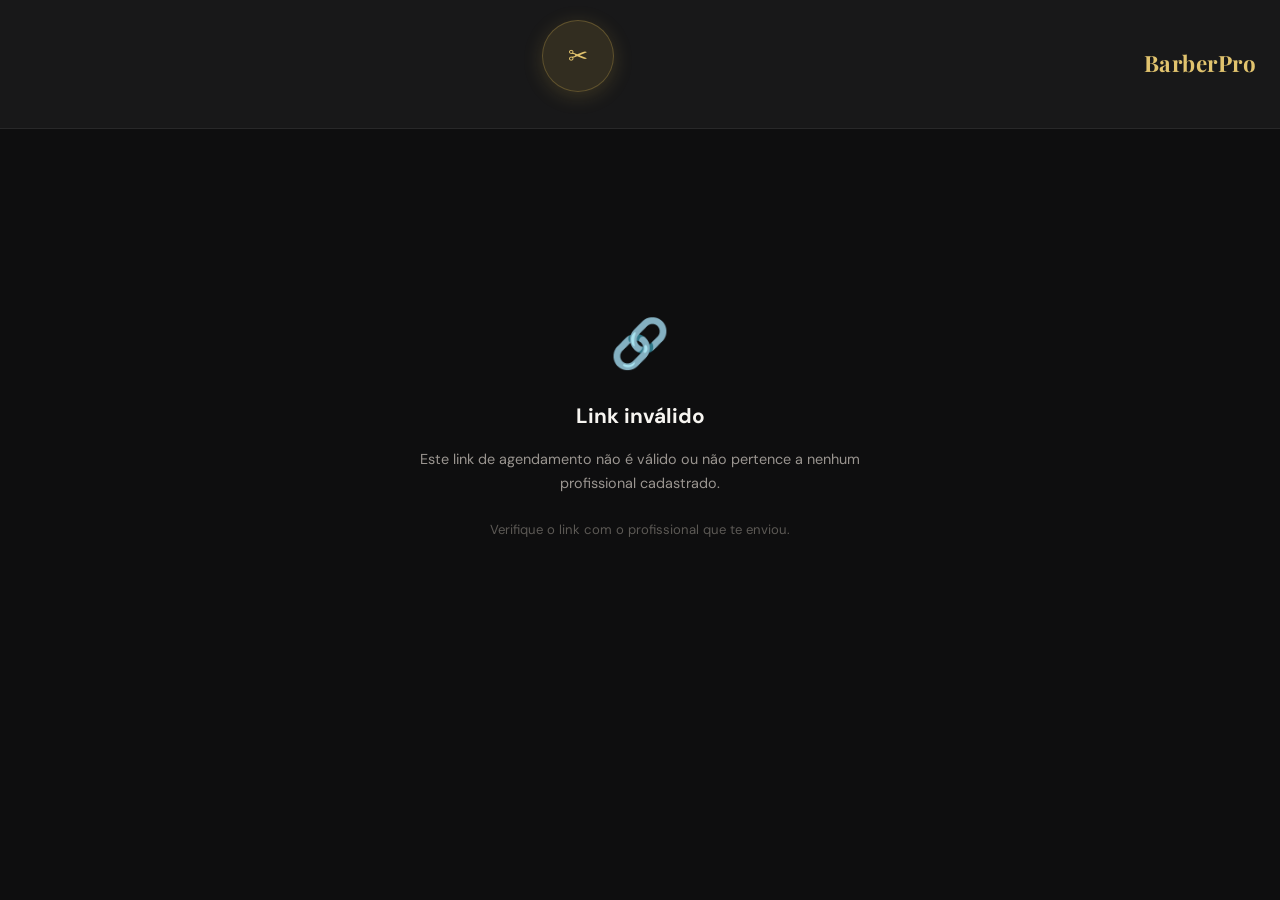
==== agendar.html @ 43c9a1ae "novo arquivoagendar para criar link" ====
<!DOCTYPE html>
<html lang="pt-BR">
<head>
  <meta charset="UTF-8"/>
  <meta name="viewport" content="width=device-width, initial-scale=1.0"/>
  <title>Agendamento Online — BarberPro</title>
  <link rel="preconnect" href="https://fonts.googleapis.com"/>
  <link href="https://fonts.googleapis.com/css2?family=Playfair+Display:wght@600;700&family=DM+Sans:wght@300;400;500;600&display=swap" rel="stylesheet"/>
  <link rel="stylesheet" href="./style.css"/>
  <style>
    /* Garante que só a área do cliente apareça nesta página */
    body { background: var(--bg, #0E0E0F); }

    .agendar-page {
      min-height: 100vh;
      display: flex;
      flex-direction: column;
    }

    .agendar-header {
      display: flex;
      align-items: center;
      justify-content: center;
      padding: 1.25rem 1.5rem;
      border-bottom: 1px solid var(--border, rgba(255,255,255,0.07));
      background: var(--bg2, #181819);
      gap: .75rem;
      position: relative;
    }

    .agendar-header .logo-icon {
      font-size: 1.5rem;
      color: var(--gold, #C9A84C);
    }

    .agendar-header .logo-text {
      font-family: 'Playfair Display', serif;
      font-size: 1.4rem;
      color: var(--gold, #C9A84C);
      margin: 0;
    }

    .agendar-header .owner-badge {
      position: absolute;
      right: 1.25rem;
      font-size: .78rem;
      color: var(--text2, #9A9590);
      background: var(--bg3, #222224);
      padding: .25rem .65rem;
      border-radius: 20px;
      border: 1px solid var(--border, rgba(255,255,255,0.07));
    }

    .agendar-body {
      flex: 1;
      max-width: 560px;
      width: 100%;
      margin: 0 auto;
      padding: 1.5rem 1rem 3rem;
    }

    /* Loading state */
    .loading-screen {
      display: flex;
      flex-direction: column;
      align-items: center;
      justify-content: center;
      min-height: 60vh;
      gap: 1rem;
      color: var(--text2, #9A9590);
      font-size: .95rem;
    }

    .loading-spinner {
      width: 40px;
      height: 40px;
      border: 3px solid var(--border, rgba(255,255,255,0.07));
      border-top-color: var(--gold, #C9A84C);
      border-radius: 50%;
      animation: spin .7s linear infinite;
    }

    @keyframes spin { to { transform: rotate(360deg); } }

    /* Link inválido */
    .invalid-screen {
      display: flex;
      flex-direction: column;
      align-items: center;
      justify-content: center;
      min-height: 60vh;
      text-align: center;
      gap: 1rem;
      padding: 2rem;
    }

    .invalid-screen .icon { font-size: 3rem; }
    .invalid-screen h2 { color: var(--text, #F0EDE8); font-size: 1.3rem; margin: 0; }
    .invalid-screen p { color: var(--text2, #9A9590); font-size: .9rem; margin: 0; }
  </style>
</head>
<body>

<div class="agendar-page">

  <!-- Cabeçalho fixo -->
  <header class="agendar-header">
    <div class="logo-icon">✂</div>
    <h1 class="logo-text">BarberPro</h1>
    <span class="owner-badge" id="owner-badge" style="display:none;"></span>
  </header>

  <!-- Conteúdo principal -->
  <div class="agendar-body">

    <!-- Estado: carregando -->
    <div id="state-loading" class="loading-screen">
      <div class="loading-spinner"></div>
      <span>Carregando agendamento...</span>
    </div>

    <!-- Estado: link inválido -->
    <div id="state-invalid" class="invalid-screen" style="display:none;">
      <div class="icon">🔗</div>
      <h2>Link inválido</h2>
      <p>Este link de agendamento não é válido ou não pertence a nenhum profissional cadastrado.</p>
      <p style="margin-top:.5rem;font-size:.82rem;color:var(--text3,#5C5955);">Verifique o link com o profissional que te enviou.</p>
    </div>

    <!-- Área do cliente — mesma estrutura do index.html -->
    <div id="state-client" style="display:none;">

      <!-- Passo 1: Dados do cliente -->
      <div id="client-step-1" class="client-step active">
        <div class="step-header">
          <div class="step-num">1</div>
          <div>
            <h2>Seus Dados</h2>
            <p>Informe como podemos te chamar</p>
          </div>
        </div>
        <div class="form-group">
          <label>Seu nome completo</label>
          <input type="text" id="c-name" placeholder="Ex: João Silva"/>
        </div>
        <div class="form-group">
          <label>WhatsApp</label>
          <input type="tel" id="c-phone" placeholder="(11) 99999-9999" oninput="App.maskPhone(this)"/>
        </div>
        <button class="btn-primary full" onclick="App.clientStep2()">Próximo →</button>
      </div>

      <!-- Passo 2: Escolha do serviço -->
      <div id="client-step-2" class="client-step">
        <div class="step-header">
          <button class="btn-back-step" onclick="App.clientBack(1)">←</button>
          <div class="step-num">2</div>
          <div>
            <h2>Escolha o Serviço</h2>
            <p>Selecione o que deseja realizar</p>
          </div>
        </div>
        <div id="services-grid" class="services-grid"></div>
        <button class="btn-primary full" onclick="App.clientStep3()" id="btn-step3" disabled>Escolher Horário →</button>
      </div>

      <!-- Passo 3: Calendário + Horário -->
      <div id="client-step-3" class="client-step">
        <div class="step-header">
          <button class="btn-back-step" onclick="App.clientBack(2)">←</button>
          <div class="step-num">3</div>
          <div>
            <h2>Data e Horário</h2>
            <p>Escolha quando quer ser atendido</p>
          </div>
        </div>
        <div class="calendar-mini-wrap">
          <div class="cal-nav">
            <button onclick="App.calPrev()">‹</button>
            <span id="cal-month-label"></span>
            <button onclick="App.calNext()">›</button>
          </div>
          <div id="cal-grid" class="cal-grid"></div>
        </div>
        <div id="time-slots-wrap" class="time-slots-wrap hidden">
          <h3 id="selected-date-label">Horários disponíveis</h3>
          <div id="time-slots" class="time-slots"></div>
        </div>
        <button class="btn-primary full" onclick="App.clientConfirm()" id="btn-confirm" disabled>Confirmar Agendamento →</button>
      </div>

      <!-- Passo 4: Confirmação -->
      <div id="client-step-4" class="client-step">
        <div class="confirm-card">
          <div class="confirm-icon">✅</div>
          <h2>Agendamento Confirmado!</h2>
          <div id="confirm-details" class="confirm-details"></div>
          <div class="whatsapp-notice">
            <span>📱</span>
            <span>Você receberá uma confirmação pelo WhatsApp</span>
          </div>
          <button class="btn-primary full" onclick="App.clientNewBooking()">Fazer Novo Agendamento</button>
        </div>
      </div>

    </div><!-- /state-client -->

  </div><!-- /agendar-body -->
</div><!-- /agendar-page -->

<!-- Modal: seleção de horário -->
<div id="modal-overlay" class="hidden" style="position:fixed;top:0;left:0;width:100%;height:100%;background:rgba(0,0,0,0.5);z-index:999;" onclick="Modal.closeOnOverlay(event)"></div>

<div id="modal-time-select" class="modal hidden" style="position:fixed;top:50%;left:50%;transform:translate(-50%,-50%);z-index:1000;">
  <div class="modal-content" style="background:var(--bg2);border:1px solid var(--border);border-radius:var(--radius);max-width:500px;padding:2rem;">
    <h3 id="time-select-title" style="margin-bottom:1rem;text-align:center;">Selecione o horário</h3>
    <div id="time-slots-modal" class="time-slots" style="max-height:400px;overflow-y:auto;"></div>
    <div style="text-align:center;margin-top:1rem;">
      <button class="btn" style="color:#000;" onclick="Modal.close('modal-time-select')">Fechar</button>
    </div>
  </div>
</div>

<!-- Toast -->
<div id="toast" class="toast hidden"></div>

<script src="./app.js?v=1000"></script>

<script>
  // ── Inicialização exclusiva da página agendar.html ──
  window.addEventListener('DOMContentLoaded', () => {

    // Lê o ?adm= da URL
    const params = new URLSearchParams(window.location.search);
    const admLogin = (params.get('adm') || '').trim().toLowerCase();

    const elLoading = document.getElementById('state-loading');
    const elInvalid = document.getElementById('state-invalid');
    const elClient  = document.getElementById('state-client');
    const ownerBadge = document.getElementById('owner-badge');

    // Verifica se o login existe na lista de clientesLiberados ou é o admin
    const cfg = Store.getConfig();
    const lista = cfg.clientesLiberados || [];
    const isAdmin = admLogin === (cfg.user || '').toLowerCase();
    const clienteEncontrado = lista.find(c => c.login.toLowerCase() === admLogin);

    const ownerValido = isAdmin || (clienteEncontrado && clienteEncontrado.status === 'ativo');

    // Esconde o loading
    elLoading.style.display = 'none';

    if (!admLogin || !ownerValido) {
      // Link inválido ou usuário não encontrado/bloqueado
      elInvalid.style.display = 'flex';
      return;
    }

    // Mostra badge com nome do profissional
    const empresa = isAdmin ? cfg.user : (clienteEncontrado.empresa || clienteEncontrado.login);
    ownerBadge.textContent = '✂ ' + empresa;
    ownerBadge.style.display = '';

    // Atualiza título da aba com o nome da empresa
    document.title = `Agendar — ${empresa}`;

    // Exibe área do cliente
    elClient.style.display = 'block';

    // Garante dados default
    Store.getServices();

    // Inicializa o fluxo do cliente
    Client.init();
  });
</script>

</body>
</html>
---- style.css ----
/* ═══════════════════════════════════════════════════
   BarberPro — Folha de estilos principal
   Design: Elegante / Dark / Profissional
   ═══════════════════════════════════════════════════ */

/* ── Variáveis de tema ── */
:root {
  --gold: #e1c36e;
  --gold-light: #E8C97A;
  --gold-dim: rgba(201,168,76,0.15);
  --bg: #0E0E0F;
  --bg2: #181819;
  --bg3: #222224;
  --bg4: #2A2A2D;
  --border: rgba(255,255,255,0.07);
  --border-gold: rgba(201,168,76,0.3);
  --text: #f7f5f1;
  --text2: #9A9590;
  --text3: #5C5955;
  --green: #3ECF8E;
  --green-bg: rgba(62,207,142,0.1);
  --red: #FF5C5C;
  --red-bg: rgba(255,92,92,0.1);
  --blue: #4DA6FF;
  --blue-bg: rgba(77,166,255,0.1);
  --radius: 12px;
  --radius-sm: 8px;
  --shadow: 0 4px 24px rgba(0,0,0,0.4);
  --shadow-gold: 0 4px 20px rgba(201,168,76,0.2);
  --font-display: 'Playfair Display', serif;
  --font-body: 'DM Sans', sans-serif;
  --sidebar-w: 230px;
  --topbar-h: 56px;
  --transition: 0.2s ease;
}

/* ── Reset & base ── */
*, *::before, *::after { box-sizing: border-box; margin: 0; padding: 0; }
html { scroll-behavior: smooth; }
body {
  background: var(--bg);
  color: var(--text);
  font-family: var(--font-body);
  font-size: 15px;
  line-height: 1.6;
  min-height: 100dvh;
  overflow-x: hidden;
}
input, select, textarea, button {
  font-family: var(--font-body);
  font-size: 15px;
  color: var(--gold);
}
a { color: var(--gold); text-decoration: none; }

/* ── Utility ── */
.hidden { display: none !important; }
.screen { display: none; min-height: 100dvh; }
.screen.active { display: flex; flex-direction: column; }

/* ═══════════════════════════════════════════
   TELA DE ENTRADA
═══════════════════════════════════════════ */
#screen-entry {
    
  align-items: center;
  justify-content: center;
  position: relative;
  overflow: hidden;
}
.entry-bg {

  position: absolute; inset: 0;
  background: radial-gradient(ellipse at 20% 50%, rgba(201,168,76,0.08) 0%, transparent 60%),
              radial-gradient(ellipse at 80% 50%, rgba(201,168,76,0.05) 0%, transparent 60%);
}
.entry-bg::before {
    
  content: '✂';
  position: absolute;
  font-size: 280px;
  color: rgba(201,168,76,0.03);
  top: 50%; left: 50%;
  transform: translate(-50%,-50%) rotate(-15deg);
  pointer-events: none;
 
}
.entry-card {

  position: relative;
  z-index: 1;
  text-align: center;
  padding: 2rem;
  width: 100%;
  max-width: 460px;
  margin-bottom:100px;
}
.logo-wrap { margin-bottom: 3rem; }
.logo-icon {
  width: 72px; height: 72px;
  background: var(--gold-dim);
  border: 1px solid var(--border-gold);
  border-radius: 50%;
  display: flex; align-items: center; justify-content: center;
  font-size: 2rem;
  margin: 0 auto 1rem;
  box-shadow: var(--shadow-gold);
}
.logo-icon.sm { width: 40px; height: 40px; font-size: 1.1rem; margin: 0 auto; }
.logo-text {
  font-family: var(--font-display);
  font-size: 2.4rem;
  color: var(--gold);
  letter-spacing: 0.5px;
}
.logo-sub { color: var(--text2); font-size: 0.9rem; margin-top: 0.25rem; }

.entry-buttons { display: flex; flex-direction: column; gap: 1rem; }
.btn-entry {
  display: flex;
  align-items: center;
  gap: 1rem;
  padding: 1.1rem 1.5rem;
  border-radius: var(--radius);
  border: 1px solid var(--border);
  background: var(--bg2);
  cursor: pointer;
  transition: all var(--transition);
  text-align: left;
  width: 100%;
}
.btn-entry:hover { border-color: var(--border-gold); background: var(--bg3); transform: translateY(-1px); box-shadow: var(--shadow-gold); }
.btn-entry.admin:hover { border-color: var(--gold); }
.btn-entry .btn-icon { font-size: 1.8rem; width: 2.5rem; text-align: center; }
.btn-entry .btn-label { font-size: 1.05rem; font-weight: 600; display: block; }
.btn-entry .btn-desc { font-size: 0.82rem; color: var(--text2); display: block; }

/* ═══════════════════════════════════════════
   LOGIN
═══════════════════════════════════════════ */
#screen-login {
  
  align-items: center;
  justify-content: center;
  background: radial-gradient(ellipse at 50% 30%, rgba(201,168,76,0.06) 0%, transparent 60%);
}
.login-wrap { width: 100%; max-width: 400px; padding: 1.5rem; position: relative; }
.login-card {
  background: var(--bg2);
  border: 1px solid var(--border);
  border-radius: 16px;
  padding: 2.5rem 2rem;
  box-shadow: var(--shadow);
}
.login-header { text-align: center; margin-bottom: 2rem; }
.login-header h2 { font-size: 1.5rem; margin: 0.75rem 0 0.25rem; }
.login-header p { color: var(--text2); font-size: 0.9rem; }
.login-hint { font-size: 0.8rem; color: var(--text3); text-align: center; margin: -0.5rem 0 1rem; }
.error-msg { background: var(--red-bg); color: var(--red); border: 1px solid rgba(255,92,92,0.3); border-radius: var(--radius-sm); padding: 0.6rem 1rem; text-align: center; margin-top: 0.75rem; font-size: 0.9rem; }

/* ═══════════════════════════════════════════
   ÁREA DO CLIENTE
═══════════════════════════════════════════ */
#screen-client { background: var(--bg); }
.client-header {
  display: flex;
  align-items: center;
  justify-content: space-between;
  padding: 1rem 1.5rem;
  border-bottom: 1px solid var(--border);
  background: var(--bg2);
  position: sticky; top: 0; z-index: 100;
}
.header-logo { font-family: var(--font-display); font-size: 1.2rem; color: var(--gold); }
.client-body { max-width: 560px; margin: 0 auto; padding: 1.5rem; width: 100%; }
.client-step { display: none; animation: fadeUp 0.3s ease; }
.client-step.active { display: block; }
@keyframes fadeUp { from { opacity: 0; transform: translateY(10px); } to { opacity: 1; transform: translateY(0); } }
.step-header {
  display: flex;
  align-items: center;
  gap: 1rem;
  margin-bottom: 1.5rem;
}
.step-num {
  width: 38px; height: 38px;
  background: var(--gold-dim);
  border: 1px solid var(--border-gold);
  border-radius: 50%;
  display: flex; align-items: center; justify-content: center;
  font-weight: 700;
  color: var(--gold);
  flex-shrink: 0;
}
.step-header h2 { font-size: 1.2rem; font-weight: 600; }
.step-header p { color: var(--text2); font-size: 0.85rem; }

/* Serviços grid */
.services-grid { display: grid; grid-template-columns: 1fr 1fr; gap: 0.75rem; margin-bottom: 1.5rem; }
.service-card {
  background: var(--bg2);
  border: 1.5px solid var(--border);
  border-radius: var(--radius);
  padding: 1rem;
  cursor: pointer;
  transition: all var(--transition);
  position: relative;
}
.service-card:hover { border-color: var(--border-gold); background: var(--bg3); }
.service-card.selected { border-color: var(--gold); background: var(--gold-dim); }
.service-card .svc-icon { font-size: 1.8rem; margin-bottom: 0.4rem; }
.service-card .svc-name { font-weight: 600; font-size: 0.9rem; }
.service-card .svc-price { color: var(--gold); font-weight: 700; font-size: 1rem; }
.service-card .svc-dur { color: var(--text2); font-size: 0.78rem; margin-top: 0.2rem; }
.service-card .check-badge {
  position: absolute; top: 8px; right: 8px;
  width: 20px; height: 20px;
  background: var(--gold);
  border-radius: 50%;
  display: none;
  align-items: center; justify-content: center;
  font-size: 0.65rem; color: var(--bg);
}
.service-card.selected .check-badge { display: flex; }

/* Calendário mini */
.calendar-mini-wrap { background: var(--bg2); border: 1px solid var(--border); border-radius: var(--radius); padding: 1rem; margin-bottom: 1rem; }
.cal-nav { display: flex; align-items: center; justify-content: space-between; margin-bottom: 0.75rem; }
.cal-nav button { background: var(--bg3); border: 1px solid var(--border); color: var(--text); border-radius: var(--radius-sm); padding: 0.35rem 0.75rem; cursor: pointer; transition: all var(--transition); }
.cal-nav button:hover { border-color: var(--gold); color: var(--gold); }
.cal-nav span { font-weight: 600; font-size: 0.95rem; text-transform: capitalize; }
.cal-grid {
  display: grid;
  grid-template-columns: repeat(7, 1fr);
  gap: 3px;
  text-align: center;
}
.cal-grid .cal-header { font-size: 0.72rem; color: var(--text2); font-weight: 600; padding: 0.2rem 0; }
.cal-day {
  aspect-ratio: 1;
  display: flex; align-items: center; justify-content: center;
  border-radius: 6px;
  font-size: 0.82rem;
  cursor: pointer;
  transition: all var(--transition);
  border: 1px solid transparent;
  position: relative;
}
.cal-day:hover:not(.disabled):not(.blocked) { background: var(--bg4); border-color: var(--border-gold); }
.cal-day.today { border-color: var(--gold); color: var(--gold); }
.cal-day.selected { background: var(--gold); color: var(--bg); font-weight: 700; border-color: var(--gold); }
.cal-day.disabled { opacity: 0.25; cursor: not-allowed; }
.cal-day.blocked { opacity: 0.3; cursor: not-allowed; }
.cal-day.has-appointments::after {
  content: '';
  position: absolute;
  bottom: 2px;
  width: 4px; height: 4px;
  background: var(--gold);
  border-radius: 50%;
}
.cal-day.empty { cursor: default; }

/* Time slots */
.time-slots-wrap { margin-bottom: 1rem; }
.time-slots-wrap h3 { font-size: 0.95rem; color: var(--text2); margin-bottom: 0.75rem; }
.time-slots { display: grid; grid-template-columns: repeat(4, 1fr); gap: 0.5rem; }
@media(max-width:360px) { .time-slots { grid-template-columns: repeat(3, 1fr); } }
.time-slot {
  padding: 0.55rem 0.25rem;
  background: var(--bg2);
  border: 1px solid var(--border);
  border-radius: var(--radius-sm);
  text-align: center;
  font-size: 0.82rem;
  cursor: pointer;
  transition: all var(--transition);
}
.time-slot:hover:not(.blocked) { border-color: var(--border-gold); background: var(--bg3); }
.time-slot.selected { background: var(--gold); color: var(--bg); border-color: var(--gold); font-weight: 700; }
.time-slot.blocked { opacity: 0.3; cursor: not-allowed; text-decoration: line-through; }

/* Confirmação */
.confirm-card { background: var(--bg2); border: 1px solid var(--border); border-radius: 16px; padding: 2rem; text-align: center; }
.confirm-icon { font-size: 3rem; margin-bottom: 1rem; }
.confirm-card h2 { margin-bottom: 1.5rem; font-size: 1.4rem; }
.confirm-details { background: var(--bg3); border-radius: var(--radius-sm); padding: 1rem; text-align: left; margin-bottom: 1.5rem; }
.confirm-details .detail-row { display: flex; justify-content: space-between; align-items: center; padding: 0.4rem 0; border-bottom: 1px solid var(--border); }
.confirm-details .detail-row:last-child { border-bottom: none; }
.confirm-details .detail-label { color: var(--text2); font-size: 0.85rem; }
.confirm-details .detail-value { font-weight: 600; font-size: 0.9rem; }
.whatsapp-notice { background: rgba(37,211,102,0.1); border: 1px solid rgba(37,211,102,0.3); border-radius: var(--radius-sm); padding: 0.75rem 1rem; display: flex; gap: 0.5rem; align-items: center; font-size: 0.85rem; margin-bottom: 1.5rem; color: #25D366; }

/* ═══════════════════════════════════════════
   PAINEL ADMINISTRATIVO
═══════════════════════════════════════════ */
#screen-admin {
  flex-direction: row;
  min-height: 100dvh;
}

/* Sidebar */
.sidebar {
  width: var(--sidebar-w);
  flex-shrink: 0;
  background: var(--bg2);
  border-right: 1px solid var(--border);
  display: flex;
  flex-direction: column;
  position: fixed;
  left: 0; top: 0; bottom: 0;
  z-index: 200;
  overflow-y: auto;
  transition: transform var(--transition);
}
.sidebar-logo {
  display: flex;
  align-items: center;
  gap: 0.75rem;
  padding: 1.25rem 1.25rem;
  border-bottom: 1px solid var(--border);
  font-family: var(--font-display);
  font-size: 1.1rem;
  color: var(--gold);
}
.sidebar-nav { flex: 1; padding: 0.75rem 0; }
.nav-item {
  display: flex;
  align-items: center;
  gap: 0.75rem;
  width: 100%;
  padding: 0.7rem 1.25rem;
  background: none;
  border: none;
  color: var(--text2);
  cursor: pointer;
  transition: all var(--transition);
  border-radius: 0;
  font-size: 0.9rem;
  text-align: left;
  border-left: 2px solid transparent;
}
.nav-item:hover { color: var(--text); background: var(--bg3); }
.nav-item.active { color: var(--gold); background: var(--gold-dim); border-left-color: var(--gold); }
.nav-icon { font-size: 1rem; width: 1.2rem; text-align: center; }
.sidebar-footer { padding: 1rem; border-top: 1px solid var(--border); }
.btn-logout { width: 100%; padding: 0.6rem; background: none; border: 1px solid var(--border); color: var(--text2); border-radius: var(--radius-sm); cursor: pointer; font-size: 0.85rem; transition: all var(--transition); }
.btn-logout:hover { border-color: var(--red); color: var(--red); }
.btn-logout-sm { background: none; border: none; color: var(--text2); cursor: pointer; font-size: 1rem; padding: 0.5rem; }

/* Mobile topbar */
.mobile-topbar {
  display: none;
  align-items: center;
  justify-content: space-between;
  padding: 0 1rem;
  height: var(--topbar-h);
  background: var(--bg2);
  border-bottom: 1px solid var(--border);
  position: fixed; top: 0; left: 0; right: 0;
  z-index: 300;
}
.mobile-title { font-family: var(--font-display); color: var(--gold); font-size: 1rem; }
.hamburger { background: none; border: none; color: var(--text); cursor: pointer; font-size: 1.4rem; padding: 0.25rem; }

/* Main */
.admin-main {
  margin-left: var(--sidebar-w);
  flex: 1;
  padding: 2rem;
  min-width: 0;
}
.tab-content { display: none; animation: fadeUp 0.25s ease; }
.tab-content.active { display: block; }
.page-header {
  display: flex;
  align-items: center;
  justify-content: space-between;
  margin-bottom: 1.5rem;
  flex-wrap: wrap;
  gap: 0.75rem;
}
.page-header h1 { font-size: 1.5rem; font-family: var(--font-display); font-weight: 600; }
.date-label { color: var(--text2); font-size: 0.85rem; }

/* KPI cards */
.kpi-grid { display: grid; grid-template-columns: repeat(auto-fill, minmax(180px, 1fr)); gap: 1rem; margin-bottom: 1.5rem; }
.kpi-card {
  background: var(--bg2);
  border: 1px solid var(--border);
  border-radius: var(--radius);
  padding: 1.25rem;
  transition: all var(--transition);
}
.kpi-card:hover { border-color: var(--border-gold); box-shadow: var(--shadow-gold); }
.kpi-icon { font-size: 1.5rem; margin-bottom: 0.5rem; }
.kpi-value { font-size: 1.7rem; font-weight: 700; color: var(--gold); line-height: 1.2; }
.kpi-label { color: var(--text2); font-size: 0.8rem; margin-top: 0.2rem; }

/* Cards */
.card {
  background: var(--bg2);
  border: 1px solid var(--border);
  border-radius: var(--radius);
  padding: 1.25rem;
  margin-bottom: 1.25rem;
}
.card-title { font-size: 0.95rem; font-weight: 600; margin-bottom: 1rem; color: var(--text); display: flex; align-items: center; gap: 0.5rem; }

/* Dashboard grid */
.dashboard-grid { display: grid; grid-template-columns: 1fr 1fr; gap: 1.25rem; }
@media(max-width:768px) { .dashboard-grid { grid-template-columns: 1fr; } }

/* Appointment card */
.appointment-card {
  background: var(--bg3);
  border: 1px solid var(--border);
  border-radius: var(--radius-sm);
  padding: 0.9rem 1rem;
  margin-bottom: 0.6rem;
  transition: all var(--transition);
}
.appointment-card:hover { border-color: var(--border-gold); }
.appt-top { display: flex; align-items: center; justify-content: space-between; gap: 0.5rem; margin-bottom: 0.5rem; }
.appt-name { font-weight: 600; font-size: 0.95rem; }
.appt-time { color: var(--gold); font-weight: 700; font-size: 0.9rem; white-space: nowrap; }
.appt-meta { display: flex; align-items: center; gap: 0.6rem; flex-wrap: wrap; font-size: 0.8rem; color: var(--text2); margin-bottom: 0.6rem; }
.appt-service { background: var(--gold-dim); color: var(--gold); border-radius: 20px; padding: 0.15rem 0.55rem; font-size: 0.76rem; font-weight: 500; }
.appt-obs { font-size: 0.78rem; color: var(--red); margin-bottom: 0.5rem; padding: 0.2rem 0.5rem; background: var(--red-bg); border-radius: 4px; }
.appt-actions { display: flex; align-items: center; gap: 0.4rem; flex-wrap: wrap; }
.badge-paid { background: var(--green-bg); color: var(--green); border: 1px solid rgba(62,207,142,0.3); border-radius: 20px; padding: 0.2rem 0.65rem; font-size: 0.76rem; font-weight: 600; }
.badge-fiado { background: rgba(255,215,0,0.1); color: #FFD700; border: 1px solid rgba(255,215,0,0.3); border-radius: 20px; padding: 0.2rem 0.65rem; font-size: 0.76rem; font-weight: 600; }
.badge-unpaid { background: var(--red-bg); color: var(--red); border: 1px solid rgba(255,92,92,0.3); border-radius: 20px; padding: 0.2rem 0.65rem; font-size: 0.76rem; font-weight: 600; }
.badge-pending { background: rgba(255,165,0,0.1); color: #FFA500; border: 1px solid rgba(255,165,0,0.3); border-radius: 20px; padding: 0.2rem 0.65rem; font-size: 0.76rem; font-weight: 600; }
.badge-cancelled { background: var(--red-bg); color: var(--red); border: 1px solid rgba(255,92,92,0.3); border-radius: 20px; padding: 0.2rem 0.65rem; font-size: 0.76rem; font-weight: 600; }

/* Admin calendar */
.admin-cal { gap: 4px; }
.admin-cal-nav { margin-bottom: 1rem; }
.cal-month-big { font-size: 1.1rem; font-weight: 700; text-transform: capitalize; }
.cal-day.has-bookings { background: var(--gold-dim); }

/* Top services */
.top-service-item { display: flex; align-items: center; gap: 0.75rem; padding: 0.6rem 0; border-bottom: 1px solid var(--border); }
.top-service-item:last-child { border-bottom: none; }
.top-svc-rank { width: 24px; height: 24px; background: var(--bg3); border-radius: 50%; display: flex; align-items: center; justify-content: center; font-size: 0.72rem; font-weight: 700; color: var(--gold); flex-shrink: 0; }
.top-svc-name { flex: 1; font-size: 0.85rem; }
.top-svc-count { color: var(--text2); font-size: 0.8rem; }
.top-svc-bar-wrap { width: 80px; height: 4px; background: var(--bg4); border-radius: 2px; overflow: hidden; }
.top-svc-bar { height: 100%; background: var(--gold); border-radius: 2px; }

/* Clients table */
.clients-table { width: 100%; border-collapse: collapse; }
.clients-table th { text-align: left; padding: 0.6rem 0.75rem; font-size: 0.78rem; color: var(--text2); border-bottom: 1px solid var(--border); font-weight: 600; text-transform: uppercase; letter-spacing: 0.5px; }
.clients-table td { padding: 0.75rem; font-size: 0.86rem; border-bottom: 1px solid var(--border); vertical-align: middle; }
.clients-table tr:last-child td { border-bottom: none; }
.clients-table tr:hover td { background: var(--bg3); }
.client-obs-text { font-size: 0.76rem; color: var(--red); }

/* Services admin */
.services-admin-grid { display: grid; grid-template-columns: repeat(auto-fill, minmax(260px, 1fr)); gap: 1rem; }
.service-admin-card {
  background: var(--bg2);
  border: 1px solid var(--border);
  border-radius: var(--radius);
  padding: 1.25rem;
  transition: all var(--transition);
}
.service-admin-card:hover { border-color: var(--border-gold); }
.svc-admin-top { display: flex; align-items: flex-start; justify-content: space-between; margin-bottom: 0.75rem; }
.svc-admin-icon-name { display: flex; align-items: center; gap: 0.5rem; }
.svc-admin-icon { font-size: 1.5rem; }
.svc-admin-name { font-weight: 600; }
.svc-inactive { opacity: 0.5; }
.svc-inactive .svc-admin-name::after { content: ' (inativo)'; font-size: 0.75rem; color: var(--text3); font-weight: 400; }
.svc-paused-badge { font-size: 0.72rem; background: rgba(255,165,0,0.1); color: #FFA500; border-radius: 4px; padding: 0.15rem 0.4rem; }

/* Stock list */
.stock-item { display: flex; align-items: center; gap: 0.75rem; padding: 0.75rem 0; border-bottom: 1px solid var(--border); }
.stock-item:last-child { border-bottom: none; }
.stock-name { flex: 1; font-size: 0.9rem; }
.stock-qty { font-weight: 700; font-size: 1rem; }
.stock-qty.low { color: var(--red); }
.stock-qty.ok { color: var(--green); }
.stock-alert { font-size: 0.75rem; color: var(--red); }

/* Blocks list */
.block-item { display: flex; align-items: center; gap: 0.75rem; padding: 0.7rem 0; border-bottom: 1px solid var(--border); }
.block-item:last-child { border-bottom: none; }
.block-date { font-weight: 600; font-size: 0.9rem; }
.block-time { color: var(--text2); font-size: 0.85rem; }
.block-reason { flex: 1; color: var(--text2); font-size: 0.82rem; }

/* Financeiro */
.fin-row { display: flex; align-items: center; gap: 0.75rem; padding: 0.65rem 0; border-bottom: 1px solid var(--border); font-size: 0.86rem; }
.fin-row:last-child { border-bottom: none; }
.fin-date { color: var(--text2); font-size: 0.8rem; width: 95px; flex-shrink: 0; }
.fin-name { flex: 1; }
.fin-service { font-size: 0.78rem; color: var(--text2); }
.fin-amount { font-weight: 700; color: var(--green); }

/* Config */
.config-grid { display: grid; grid-template-columns: repeat(auto-fill, minmax(320px, 1fr)); gap: 1.25rem; }
.days-check { display: flex; flex-wrap: wrap; gap: 0.5rem; margin-top: 0.5rem; }
.day-btn { padding: 0.35rem 0.7rem; background: var(--bg3); border: 1px solid var(--border); border-radius: 20px; cursor: pointer; font-size: 0.82rem; color: var(--text2); transition: all var(--transition); }
.day-btn.active { background: var(--gold-dim); border-color: var(--gold); color: var(--gold); }
.help-note { margin-top: 0.75rem; font-size: 0.8rem; color: var(--text2); background: var(--bg3); border-radius: var(--radius-sm); padding: 0.6rem 0.75rem; }
.cfg-textarea { width: 100%; background: var(--bg3); border: 1px solid var(--border); border-radius: var(--radius-sm); padding: 0.65rem 0.85rem; color: var(--text); resize: vertical; font-size: 0.86rem; transition: all var(--transition); }
.cfg-textarea:focus { outline: none; border-color: var(--gold); }

/* ═══════════════════════════════════════════
   FORMS & BUTTONS
═══════════════════════════════════════════ */
.form-group { margin-bottom: 1rem; }
.form-group label { display: block; font-size: 0.82rem; color: var(--text2); margin-bottom: 0.35rem; font-weight: 500; }
.form-group input, .form-group select, .cfg-input {
  width: 100%;
  background: var(--bg3);
  border: 1px solid var(--border);
  border-radius: var(--radius-sm);
  padding: 0.65rem 0.85rem;
  color: var(--text);
  transition: all var(--transition);
  appearance: none;
  -webkit-appearance: none;
}
.form-group input::placeholder,
.form-group input::-webkit-input-placeholder,
.form-group input::-moz-placeholder,
.form-group input:-ms-input-placeholder {
  color: #cccccc;
}
.form-group input:focus, .form-group select:focus, .cfg-input:focus { outline: none; border-color: var(--gold); box-shadow: 0 0 0 2px rgba(201,168,76,0.1); }
.form-group select { background-image: url("data:image/svg+xml,%3Csvg xmlns='http://www.w3.org/2000/svg' width='12' height='8'%3E%3Cpath d='M1 1l5 5 5-5' fill='none' stroke='%239A9590' stroke-width='1.5' stroke-linecap='round'/%3E%3C/svg%3E"); background-repeat: no-repeat; background-position: right 12px center; padding-right: 2rem; }
.form-row { display: grid; grid-template-columns: 1fr 1fr; gap: 0.75rem; }
.toggle-group { display: flex; align-items: center; justify-content: space-between; }
.toggle-switch { position: relative; display: inline-block; width: 44px; height: 24px; cursor: pointer; }
.toggle-switch input { opacity: 0; width: 0; height: 0; }
.toggle-knob { position: absolute; inset: 0; background: var(--bg4); border-radius: 12px; transition: all var(--transition); }
.toggle-knob::before { content: ''; position: absolute; width: 18px; height: 18px; background: var(--text2); border-radius: 50%; top: 3px; left: 3px; transition: all var(--transition); }
.toggle-switch input:checked + .toggle-knob { background: var(--gold-dim); }
.toggle-switch input:checked + .toggle-knob::before { background: var(--gold); transform: translateX(20px); }

.btn-primary {
  background: var(--gold);
  color: var(--bg);
  border: none;
  border-radius: var(--radius-sm);
  padding: 0.7rem 1.5rem;
  font-weight: 600;
  cursor: pointer;
  transition: all var(--transition);
  font-size: 0.9rem;
  white-space: nowrap;
}
.btn-primary:hover { background: var(--gold-light); transform: translateY(-1px); box-shadow: var(--shadow-gold); }
.btn-primary:active { transform: translateY(0); }
.btn-primary.full { width: 100%; margin-bottom: 0.5rem; padding: 0.85rem; font-size: 1rem; }
.btn-primary:disabled { opacity: 0.45; cursor: not-allowed; transform: none; }

.btn-secondary {
  background: transparent;
  color: var(--text2);
  border: 1px solid var(--border);
  border-radius: var(--radius-sm);
  padding: 0.7rem 1.5rem;
  font-weight: 500;
  cursor: pointer;
  transition: all var(--transition);
  font-size: 0.9rem;
}
.btn-secondary:hover { border-color: var(--text2); color: var(--text); }
.btn-secondary.full { width: 100%; margin-bottom: 0.5rem; padding: 0.85rem; font-size: 1rem; }

.btn-danger {
  background: var(--red);
  border: 1px solid var(--red);
  color: #fff;
  padding: 0.6rem 1.2rem;
  border-radius: var(--radius);
  cursor: pointer;
  font-size: 0.9rem;
  font-weight: 500;
  transition: all var(--transition);
  display: inline-block;
  text-align: center;
}
.btn-danger:hover { background: var(--red-bg); border-color: var(--red); transform: translateY(-1px); box-shadow: 0 4px 12px rgba(255, 92, 92, 0.3); }
.btn-danger:active { transform: translateY(0); }

.btn-back {
  background: none;
  border: none;
  color: var(--text2);
  cursor: pointer;
  font-size: 0.9rem;
  padding: 0.5rem 0;
  display: inline-flex;
  align-items: center;
  gap: 0.4rem;
  margin-bottom: 1.5rem;
  transition: color var(--transition);
}
.btn-back:hover, .btn-back-sm:hover { color: var(--gold); }
.btn-back-sm { background: none; border: none; color: var(--text2); cursor: pointer; font-size: 0.85rem; padding: 0.35rem 0.75rem; border: 1px solid var(--border); border-radius: var(--radius-sm); transition: all var(--transition); }
.btn-back-step { background: none; border: none; color: var(--text2); cursor: pointer; font-size: 1.1rem; padding: 0.3rem 0.6rem; border: 1px solid var(--border); border-radius: var(--radius-sm); transition: all var(--transition); flex-shrink: 0; }
.btn-back-step:hover { border-color: var(--gold); color: var(--gold); }

/* Action buttons */
.btn-sm {
  padding: 0.3rem 0.65rem;
  font-size: 0.76rem;
  border-radius: 6px;
  border: 1px solid var(--border);
  background: none;
  color: var(--text2);
  cursor: pointer;
  transition: all var(--transition);
  white-space: nowrap;
}
.btn-sm:hover { background: var(--bg4); }
.btn-sm.pay { border-color: rgba(62,207,142,0.4); color: var(--green); }
.btn-sm.pay:hover { background: var(--green-bg); }
.btn-sm.edit { border-color: rgba(77,166,255,0.4); color: var(--blue); }
.btn-sm.edit:hover { background: var(--blue-bg); }
.btn-sm.delete { border-color: rgba(255,92,92,0.4); color: var(--red); }
.btn-sm.delete:hover { background: var(--red-bg); }
.btn-sm.whatsapp { border-color: rgba(37,211,102,0.4); color: #25D366; }
.btn-sm.whatsapp:hover { background: rgba(37,211,102,0.08); }

/* Filter bar */
.filter-bar select { background: var(--bg2); border: 1px solid var(--border); color: var(--text); border-radius: var(--radius-sm); padding: 0.5rem 2rem 0.5rem 0.75rem; cursor: pointer; font-size: 0.85rem; background-image: url("data:image/svg+xml,%3Csvg xmlns='http://www.w3.org/2000/svg' width='12' height='8'%3E%3Cpath d='M1 1l5 5 5-5' fill='none' stroke='%239A9590' stroke-width='1.5' stroke-linecap='round'/%3E%3C/svg%3E"); background-repeat: no-repeat; background-position: right 8px center; appearance: none; -webkit-appearance: none; }
.search-input { background: var(--bg2); border: 1px solid var(--border); border-radius: var(--radius-sm); padding: 0.5rem 0.85rem; color: var(--text); font-size: 0.9rem; width: 220px; transition: all var(--transition); }
.search-input:focus { outline: none; border-color: var(--gold); width: 280px; }

/* ═══════════════════════════════════════════
   MODAIS
═══════════════════════════════════════════ */
.modal-overlay {
  position: fixed; inset: 0;
  background: rgba(0,0,0,0.7);
  backdrop-filter: blur(4px);
  z-index: 1000;
  display: flex;
  align-items: center;
  justify-content: center;
  padding: 1rem;
}
.modal-overlay.hidden { display: none !important; }
.modal {
  background: var(--bg2);
  border: 1px solid var(--border);
  border-radius: 16px;
  width: 100%;
  max-width: 480px;
  max-height: 90dvh;
  overflow-y: auto;
  animation: modalIn 0.25s ease;
  box-shadow: 0 20px 60px rgba(0,0,0,0.6);
}
@keyframes modalIn { from { opacity: 0; transform: scale(0.95) translateY(8px); } to { opacity: 1; transform: scale(1) translateY(0); } }
.modal-header { display: flex; align-items: center; justify-content: space-between; padding: 1.25rem 1.5rem; border-bottom: 1px solid var(--border); position: sticky; top: 0; background: var(--bg2); z-index: 1; }
.modal-header h3 { font-size: 1rem; font-weight: 600; }
.modal-close { background: none; border: none; color: var(--text2); cursor: pointer; font-size: 1.1rem; padding: 0.25rem 0.5rem; border-radius: 4px; transition: all var(--transition); }
.modal-close:hover { background: var(--bg3); color: var(--text); }
.modal-body { padding: 1.5rem; }
.modal-footer { padding: 1rem 1.5rem; border-top: 1px solid var(--border); display: flex; gap: 0.75rem; justify-content: flex-end; }

/* ═══════════════════════════════════════════
   TOAST
═══════════════════════════════════════════ */
.toast {
  position: fixed;
  bottom: 1.5rem;
  left: 50%;
  transform: translateX(-50%);
  background: var(--bg3);
  border: 1px solid var(--border-gold);
  color: var(--text);
  padding: 0.75rem 1.5rem;
  border-radius: 30px;
  font-size: 0.9rem;
  z-index: 2000;
  box-shadow: var(--shadow);
  animation: toastIn 0.3s ease;
  white-space: nowrap;
  max-width: 90vw;
  text-align: center;
}
@keyframes toastIn { from { opacity: 0; transform: translateX(-50%) translateY(12px); } to { opacity: 1; transform: translateX(-50%) translateY(0); } }

/* Empty state */
.empty-state { text-align: center; padding: 2rem; color: var(--text3); font-size: 0.9rem; }
.empty-state .empty-icon { font-size: 2.5rem; margin-bottom: 0.75rem; opacity: 0.4; }

/* ═══════════════════════════════════════════
   RESPONSIVE
═══════════════════════════════════════════ */
@media(max-width: 900px) {
  .sidebar { transform: translateX(-100%); }
  .sidebar.open { transform: translateX(0); box-shadow: 4px 0 24px rgba(0,0,0,0.5); }
  .mobile-topbar { display: flex; }
  .admin-main { margin-left: 0; padding: 1rem; margin-top: var(--topbar-h); }
  .services-grid { grid-template-columns: 1fr 1fr; }
  .kpi-grid { grid-template-columns: 1fr 1fr; }
  .config-grid { grid-template-columns: 1fr; }
  .clients-table { font-size: 0.8rem; }
  .clients-table th:nth-child(4), .clients-table td:nth-child(4) { display: none; }
}
@media(max-width: 480px) {
  .form-row { grid-template-columns: 1fr; }
  .kpi-grid { grid-template-columns: 1fr 1fr; }
  .services-grid { grid-template-columns: 1fr 1fr; }
  .page-header { flex-direction: column; align-items: flex-start; }
  .search-input { width: 100%; }
  .search-input:focus { width: 100%; }
  .appt-actions { gap: 0.3rem; }
  .btn-sm { font-size: 0.72rem; padding: 0.25rem 0.5rem; }
  .services-admin-grid { grid-template-columns: 1fr; }
  .modal { border-radius: 12px 12px 0 0; max-width: 100%; position: fixed; bottom: 0; left: 0; right: 0; top: auto; margin: 0; max-height: 90dvh; }
  .modal-overlay { align-items: flex-end; padding: 0; }
}

/* Scrollbar */
::-webkit-scrollbar { width: 5px; height: 5px; }
::-webkit-scrollbar-track { background: var(--bg); }
::-webkit-scrollbar-thumb { background: var(--bg4); border-radius: 3px; }
::-webkit-scrollbar-thumb:hover { background: var(--text3); }

/* Overlay sidebar close area */
.sidebar-overlay { display: none; position: fixed; inset: 0; z-index: 150; background: transparent; }
.sidebar-overlay.show { display: block; }
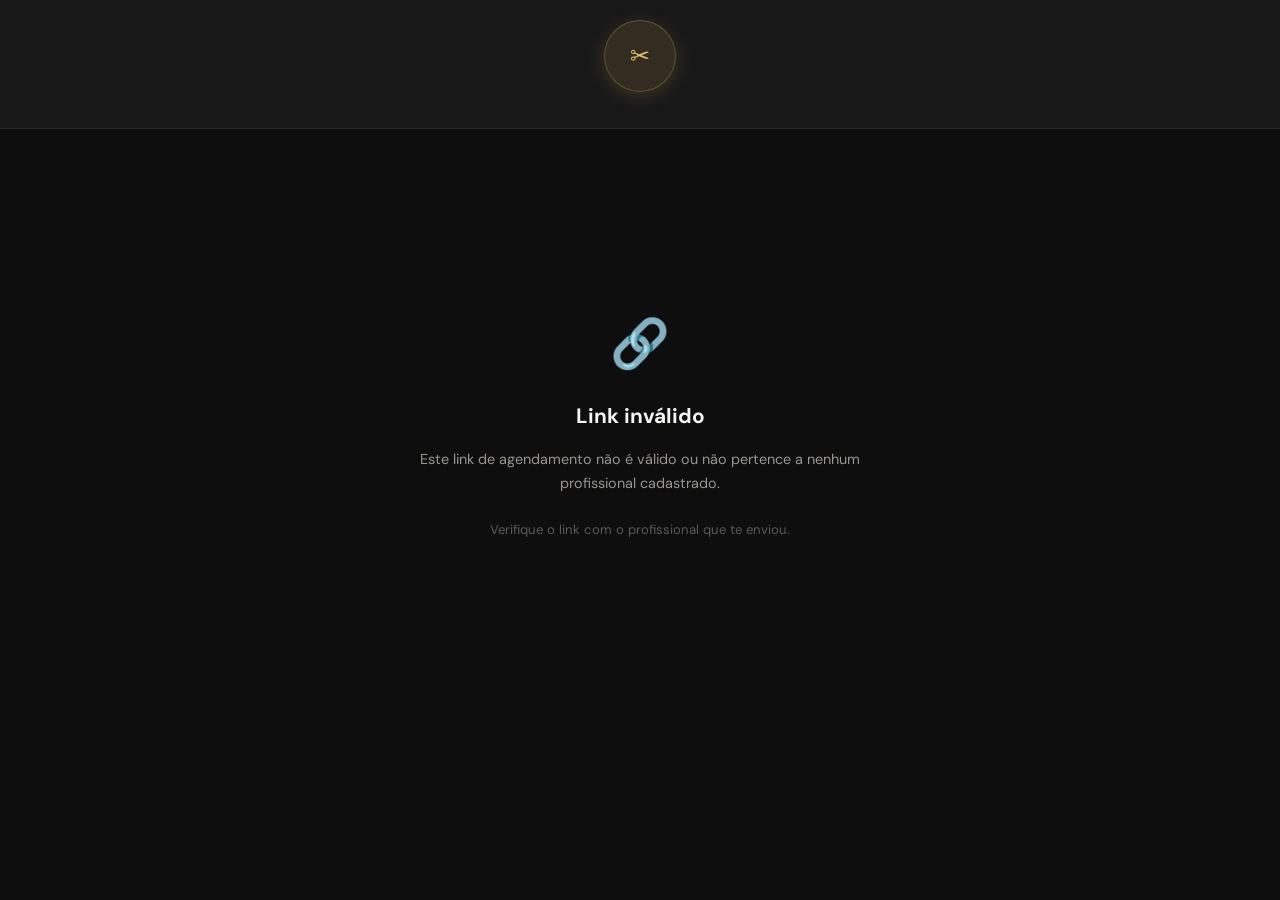
==== commit b7e9c6eb: "novocommit cmo harmanny" ====
--- a/agendar.html
+++ b/agendar.html
@@ -3,7 +3,7 @@
 <head>
   <meta charset="UTF-8"/>
   <meta name="viewport" content="width=device-width, initial-scale=1.0"/>
-  <title>Agendamento Online — BarberPro</title>
+  <title>Agendamento Online</title>
   <link rel="preconnect" href="https://fonts.googleapis.com"/>
   <link href="https://fonts.googleapis.com/css2?family=Playfair+Display:wght@600;700&family=DM+Sans:wght@300;400;500;600&display=swap" rel="stylesheet"/>
   <link rel="stylesheet" href="./style.css"/>
@@ -106,7 +106,7 @@
   <!-- Cabeçalho fixo -->
   <header class="agendar-header">
     <div class="logo-icon">✂</div>
-    <h1 class="logo-text">BarberPro</h1>
+   
     <span class="owner-badge" id="owner-badge" style="display:none;"></span>
   </header>
 
@@ -256,12 +256,16 @@
       return;
     }
 
-    // Mostra badge com nome do profissional
+    // Exibe badge com nome do profissional
+    const cfg2 = Store.getConfig();
+    const appName = cfg2.appName || 'BarberPro';
     const empresa = isAdmin ? cfg.user : (clienteEncontrado.empresa || clienteEncontrado.login);
     ownerBadge.textContent = '✂ ' + empresa;
     ownerBadge.style.display = '';
 
-    // Atualiza título da aba com o nome da empresa
+    // Atualiza nome do app e título da aba
+    const logoEl = document.getElementById('agendar-app-name');
+    if (logoEl) logoEl.textContent = appName;
     document.title = `Agendar — ${empresa}`;
 
     // Exibe área do cliente
--- a/style.css
+++ b/style.css
@@ -6,37 +6,45 @@
 /* ── Variáveis de tema ── */
 :root {
   --gold: #e1c36e;
-  --gold-light: #E8C97A;
-  --gold-dim: rgba(201,168,76,0.15);
-  --bg: #0E0E0F;
+  --gold-light: #e8c97a;
+  --gold-dim: rgba(201, 168, 76, 0.15);
+  --bg: #0e0e0f;
   --bg2: #181819;
   --bg3: #222224;
-  --bg4: #2A2A2D;
-  --border: rgba(255,255,255,0.07);
-  --border-gold: rgba(201,168,76,0.3);
+  --bg4: #2a2a2d;
+  --border: rgba(255, 255, 255, 0.07);
+  --border-gold: rgba(201, 168, 76, 0.3);
   --text: #f7f5f1;
-  --text2: #9A9590;
-  --text3: #5C5955;
-  --green: #3ECF8E;
-  --green-bg: rgba(62,207,142,0.1);
-  --red: #FF5C5C;
-  --red-bg: rgba(255,92,92,0.1);
-  --blue: #4DA6FF;
-  --blue-bg: rgba(77,166,255,0.1);
+  --text2: #9a9590;
+  --text3: #5c5955;
+  --green: #3ecf8e;
+  --green-bg: rgba(62, 207, 142, 0.1);
+  --red: #ff5c5c;
+  --red-bg: rgba(255, 92, 92, 0.1);
+  --blue: #4da6ff;
+  --blue-bg: rgba(77, 166, 255, 0.1);
   --radius: 12px;
   --radius-sm: 8px;
-  --shadow: 0 4px 24px rgba(0,0,0,0.4);
-  --shadow-gold: 0 4px 20px rgba(201,168,76,0.2);
-  --font-display: 'Playfair Display', serif;
-  --font-body: 'DM Sans', sans-serif;
+  --shadow: 0 4px 24px rgba(0, 0, 0, 0.4);
+  --shadow-gold: 0 4px 20px rgba(201, 168, 76, 0.2);
+  --font-display: "Playfair Display", serif;
+  --font-body: "DM Sans", sans-serif;
   --sidebar-w: 230px;
   --topbar-h: 56px;
   --transition: 0.2s ease;
 }
 
 /* ── Reset & base ── */
-*, *::before, *::after { box-sizing: border-box; margin: 0; padding: 0; }
-html { scroll-behavior: smooth; }
+*,
+*::before,
+*::after {
+  box-sizing: border-box;
+  margin: 0;
+  padding: 0;
+}
+html {
+  scroll-behavior: smooth;
+}
 body {
   background: var(--bg);
   color: var(--text);
@@ -46,76 +54,114 @@
   min-height: 100dvh;
   overflow-x: hidden;
 }
-input, select, textarea, button {
+input,
+select,
+textarea,
+button {
   font-family: var(--font-body);
   font-size: 15px;
   color: var(--gold);
 }
-a { color: var(--gold); text-decoration: none; }
+a {
+  color: var(--gold);
+  text-decoration: none;
+}
 
 /* ── Utility ── */
-.hidden { display: none !important; }
-.screen { display: none; min-height: 100dvh; }
-.screen.active { display: flex; flex-direction: column; }
+.hidden {
+  display: none !important;
+}
+.screen {
+  display: none;
+  min-height: 100dvh;
+}
+.screen.active {
+  display: flex;
+  flex-direction: column;
+}
 
 /* ═══════════════════════════════════════════
    TELA DE ENTRADA
 ═══════════════════════════════════════════ */
 #screen-entry {
-    
   align-items: center;
   justify-content: center;
   position: relative;
   overflow: hidden;
 }
 .entry-bg {
-
-  position: absolute; inset: 0;
-  background: radial-gradient(ellipse at 20% 50%, rgba(201,168,76,0.08) 0%, transparent 60%),
-              radial-gradient(ellipse at 80% 50%, rgba(201,168,76,0.05) 0%, transparent 60%);
+  position: absolute;
+  inset: 0;
+  background:
+    radial-gradient(
+      ellipse at 20% 50%,
+      rgba(201, 168, 76, 0.08) 0%,
+      transparent 60%
+    ),
+    radial-gradient(
+      ellipse at 80% 50%,
+      rgba(201, 168, 76, 0.05) 0%,
+      transparent 60%
+    );
 }
 .entry-bg::before {
-    
-  content: '✂';
+  content: "✂";
   position: absolute;
   font-size: 280px;
-  color: rgba(201,168,76,0.03);
-  top: 50%; left: 50%;
-  transform: translate(-50%,-50%) rotate(-15deg);
+  color: rgba(201, 168, 76, 0.03);
+  top: 50%;
+  left: 50%;
+  transform: translate(-50%, -50%) rotate(-15deg);
   pointer-events: none;
- 
 }
 .entry-card {
-
   position: relative;
   z-index: 1;
   text-align: center;
   padding: 2rem;
   width: 100%;
   max-width: 460px;
-  margin-bottom:100px;
-}
-.logo-wrap { margin-bottom: 3rem; }
+  margin-bottom: 100px;
+}
+.logo-wrap {
+  margin-bottom: 3rem;
+}
 .logo-icon {
-  width: 72px; height: 72px;
+  width: 72px;
+  height: 72px;
   background: var(--gold-dim);
   border: 1px solid var(--border-gold);
   border-radius: 50%;
-  display: flex; align-items: center; justify-content: center;
+  display: flex;
+  align-items: center;
+  justify-content: center;
   font-size: 2rem;
   margin: 0 auto 1rem;
   box-shadow: var(--shadow-gold);
 }
-.logo-icon.sm { width: 40px; height: 40px; font-size: 1.1rem; margin: 0 auto; }
+.logo-icon.sm {
+  width: 40px;
+  height: 40px;
+  font-size: 1.1rem;
+  margin: 0 auto;
+}
 .logo-text {
   font-family: var(--font-display);
   font-size: 2.4rem;
   color: var(--gold);
   letter-spacing: 0.5px;
 }
-.logo-sub { color: var(--text2); font-size: 0.9rem; margin-top: 0.25rem; }
-
-.entry-buttons { display: flex; flex-direction: column; gap: 1rem; }
+.logo-sub {
+  color: var(--text2);
+  font-size: 0.9rem;
+  margin-top: 0.25rem;
+}
+
+.entry-buttons {
+  display: flex;
+  flex-direction: column;
+  gap: 1rem;
+}
 .btn-entry {
   display: flex;
   align-items: center;
@@ -129,22 +175,49 @@
   text-align: left;
   width: 100%;
 }
-.btn-entry:hover { border-color: var(--border-gold); background: var(--bg3); transform: translateY(-1px); box-shadow: var(--shadow-gold); }
-.btn-entry.admin:hover { border-color: var(--gold); }
-.btn-entry .btn-icon { font-size: 1.8rem; width: 2.5rem; text-align: center; }
-.btn-entry .btn-label { font-size: 1.05rem; font-weight: 600; display: block; }
-.btn-entry .btn-desc { font-size: 0.82rem; color: var(--text2); display: block; }
+.btn-entry:hover {
+  border-color: var(--border-gold);
+  background: var(--bg3);
+  transform: translateY(-1px);
+  box-shadow: var(--shadow-gold);
+}
+.btn-entry.admin:hover {
+  border-color: var(--gold);
+}
+.btn-entry .btn-icon {
+  font-size: 1.8rem;
+  width: 2.5rem;
+  text-align: center;
+}
+.btn-entry .btn-label {
+  font-size: 1.05rem;
+  font-weight: 600;
+  display: block;
+}
+.btn-entry .btn-desc {
+  font-size: 0.82rem;
+  color: var(--text2);
+  display: block;
+}
 
 /* ═══════════════════════════════════════════
    LOGIN
 ═══════════════════════════════════════════ */
 #screen-login {
-  
   align-items: center;
   justify-content: center;
-  background: radial-gradient(ellipse at 50% 30%, rgba(201,168,76,0.06) 0%, transparent 60%);
-}
-.login-wrap { width: 100%; max-width: 400px; padding: 1.5rem; position: relative; }
+  background: radial-gradient(
+    ellipse at 50% 30%,
+    rgba(201, 168, 76, 0.06) 0%,
+    transparent 60%
+  );
+}
+.login-wrap {
+  width: 100%;
+  max-width: 400px;
+  padding: 1.5rem;
+  position: relative;
+}
 .login-card {
   background: var(--bg2);
   border: 1px solid var(--border);
@@ -152,16 +225,41 @@
   padding: 2.5rem 2rem;
   box-shadow: var(--shadow);
 }
-.login-header { text-align: center; margin-bottom: 2rem; }
-.login-header h2 { font-size: 1.5rem; margin: 0.75rem 0 0.25rem; }
-.login-header p { color: var(--text2); font-size: 0.9rem; }
-.login-hint { font-size: 0.8rem; color: var(--text3); text-align: center; margin: -0.5rem 0 1rem; }
-.error-msg { background: var(--red-bg); color: var(--red); border: 1px solid rgba(255,92,92,0.3); border-radius: var(--radius-sm); padding: 0.6rem 1rem; text-align: center; margin-top: 0.75rem; font-size: 0.9rem; }
+.login-header {
+  text-align: center;
+  margin-bottom: 2rem;
+}
+.login-header h2 {
+  font-size: 1.5rem;
+  margin: 0.75rem 0 0.25rem;
+}
+.login-header p {
+  color: var(--text2);
+  font-size: 0.9rem;
+}
+.login-hint {
+  font-size: 0.8rem;
+  color: var(--text3);
+  text-align: center;
+  margin: -0.5rem 0 1rem;
+}
+.error-msg {
+  background: var(--red-bg);
+  color: var(--red);
+  border: 1px solid rgba(255, 92, 92, 0.3);
+  border-radius: var(--radius-sm);
+  padding: 0.6rem 1rem;
+  text-align: center;
+  margin-top: 0.75rem;
+  font-size: 0.9rem;
+}
 
 /* ═══════════════════════════════════════════
    ÁREA DO CLIENTE
 ═══════════════════════════════════════════ */
-#screen-client { background: var(--bg); }
+#screen-client {
+  background: var(--bg);
+}
 .client-header {
   display: flex;
   align-items: center;
@@ -169,13 +267,38 @@
   padding: 1rem 1.5rem;
   border-bottom: 1px solid var(--border);
   background: var(--bg2);
-  position: sticky; top: 0; z-index: 100;
-}
-.header-logo { font-family: var(--font-display); font-size: 1.2rem; color: var(--gold); }
-.client-body { max-width: 560px; margin: 0 auto; padding: 1.5rem; width: 100%; }
-.client-step { display: none; animation: fadeUp 0.3s ease; }
-.client-step.active { display: block; }
-@keyframes fadeUp { from { opacity: 0; transform: translateY(10px); } to { opacity: 1; transform: translateY(0); } }
+  position: sticky;
+  top: 0;
+  z-index: 100;
+}
+.header-logo {
+  font-family: var(--font-display);
+  font-size: 1.2rem;
+  color: var(--gold);
+}
+.client-body {
+  max-width: 560px;
+  margin: 0 auto;
+  padding: 1.5rem;
+  width: 100%;
+}
+.client-step {
+  display: none;
+  animation: fadeUp 0.3s ease;
+}
+.client-step.active {
+  display: block;
+}
+@keyframes fadeUp {
+  from {
+    opacity: 0;
+    transform: translateY(10px);
+  }
+  to {
+    opacity: 1;
+    transform: translateY(0);
+  }
+}
 .step-header {
   display: flex;
   align-items: center;
@@ -183,20 +306,34 @@
   margin-bottom: 1.5rem;
 }
 .step-num {
-  width: 38px; height: 38px;
+  width: 38px;
+  height: 38px;
   background: var(--gold-dim);
   border: 1px solid var(--border-gold);
   border-radius: 50%;
-  display: flex; align-items: center; justify-content: center;
+  display: flex;
+  align-items: center;
+  justify-content: center;
   font-weight: 700;
   color: var(--gold);
   flex-shrink: 0;
 }
-.step-header h2 { font-size: 1.2rem; font-weight: 600; }
-.step-header p { color: var(--text2); font-size: 0.85rem; }
+.step-header h2 {
+  font-size: 1.2rem;
+  font-weight: 600;
+}
+.step-header p {
+  color: var(--text2);
+  font-size: 0.85rem;
+}
 
 /* Serviços grid */
-.services-grid { display: grid; grid-template-columns: 1fr 1fr; gap: 0.75rem; margin-bottom: 1.5rem; }
+.services-grid {
+  display: grid;
+  grid-template-columns: 1fr 1fr;
+  gap: 0.75rem;
+  margin-bottom: 1.5rem;
+}
 .service-card {
   background: var(--bg2);
   border: 1.5px solid var(--border);
@@ -206,39 +343,99 @@
   transition: all var(--transition);
   position: relative;
 }
-.service-card:hover { border-color: var(--border-gold); background: var(--bg3); }
-.service-card.selected { border-color: var(--gold); background: var(--gold-dim); }
-.service-card .svc-icon { font-size: 1.8rem; margin-bottom: 0.4rem; }
-.service-card .svc-name { font-weight: 600; font-size: 0.9rem; }
-.service-card .svc-price { color: var(--gold); font-weight: 700; font-size: 1rem; }
-.service-card .svc-dur { color: var(--text2); font-size: 0.78rem; margin-top: 0.2rem; }
+.service-card:hover {
+  border-color: var(--border-gold);
+  background: var(--bg3);
+}
+.service-card.selected {
+  border-color: var(--gold);
+  background: var(--gold-dim);
+}
+.service-card .svc-icon {
+  font-size: 1.8rem;
+  margin-bottom: 0.4rem;
+}
+.service-card .svc-name {
+  font-weight: 600;
+  font-size: 0.9rem;
+}
+.service-card .svc-price {
+  color: var(--gold);
+  font-weight: 700;
+  font-size: 1rem;
+}
+.service-card .svc-dur {
+  color: var(--text2);
+  font-size: 0.78rem;
+  margin-top: 0.2rem;
+}
 .service-card .check-badge {
-  position: absolute; top: 8px; right: 8px;
-  width: 20px; height: 20px;
+  position: absolute;
+  top: 8px;
+  right: 8px;
+  width: 20px;
+  height: 20px;
   background: var(--gold);
   border-radius: 50%;
   display: none;
-  align-items: center; justify-content: center;
-  font-size: 0.65rem; color: var(--bg);
-}
-.service-card.selected .check-badge { display: flex; }
+  align-items: center;
+  justify-content: center;
+  font-size: 0.65rem;
+  color: var(--bg);
+}
+.service-card.selected .check-badge {
+  display: flex;
+}
 
 /* Calendário mini */
-.calendar-mini-wrap { background: var(--bg2); border: 1px solid var(--border); border-radius: var(--radius); padding: 1rem; margin-bottom: 1rem; }
-.cal-nav { display: flex; align-items: center; justify-content: space-between; margin-bottom: 0.75rem; }
-.cal-nav button { background: var(--bg3); border: 1px solid var(--border); color: var(--text); border-radius: var(--radius-sm); padding: 0.35rem 0.75rem; cursor: pointer; transition: all var(--transition); }
-.cal-nav button:hover { border-color: var(--gold); color: var(--gold); }
-.cal-nav span { font-weight: 600; font-size: 0.95rem; text-transform: capitalize; }
+.calendar-mini-wrap {
+  background: var(--bg2);
+  border: 1px solid var(--border);
+  border-radius: var(--radius);
+  padding: 1rem;
+  margin-bottom: 1rem;
+}
+.cal-nav {
+  display: flex;
+  align-items: center;
+  justify-content: space-between;
+  margin-bottom: 0.75rem;
+}
+.cal-nav button {
+  background: var(--bg3);
+  border: 1px solid var(--border);
+  color: var(--text);
+  border-radius: var(--radius-sm);
+  padding: 0.35rem 0.75rem;
+  cursor: pointer;
+  transition: all var(--transition);
+}
+.cal-nav button:hover {
+  border-color: var(--gold);
+  color: var(--gold);
+}
+.cal-nav span {
+  font-weight: 600;
+  font-size: 0.95rem;
+  text-transform: capitalize;
+}
 .cal-grid {
   display: grid;
   grid-template-columns: repeat(7, 1fr);
   gap: 3px;
   text-align: center;
 }
-.cal-grid .cal-header { font-size: 0.72rem; color: var(--text2); font-weight: 600; padding: 0.2rem 0; }
+.cal-grid .cal-header {
+  font-size: 0.72rem;
+  color: var(--text2);
+  font-weight: 600;
+  padding: 0.2rem 0;
+}
 .cal-day {
   aspect-ratio: 1;
-  display: flex; align-items: center; justify-content: center;
+  display: flex;
+  align-items: center;
+  justify-content: center;
   border-radius: 6px;
   font-size: 0.82rem;
   cursor: pointer;
@@ -246,26 +443,60 @@
   border: 1px solid transparent;
   position: relative;
 }
-.cal-day:hover:not(.disabled):not(.blocked) { background: var(--bg4); border-color: var(--border-gold); }
-.cal-day.today { border-color: var(--gold); color: var(--gold); }
-.cal-day.selected { background: var(--gold); color: var(--bg); font-weight: 700; border-color: var(--gold); }
-.cal-day.disabled { opacity: 0.25; cursor: not-allowed; }
-.cal-day.blocked { opacity: 0.3; cursor: not-allowed; }
+.cal-day:hover:not(.disabled):not(.blocked) {
+  background: var(--bg4);
+  border-color: var(--border-gold);
+}
+.cal-day.today {
+  border-color: var(--gold);
+  color: var(--gold);
+}
+.cal-day.selected {
+  background: var(--gold);
+  color: var(--bg);
+  font-weight: 700;
+  border-color: var(--gold);
+}
+.cal-day.disabled {
+  opacity: 0.25;
+  cursor: not-allowed;
+}
+.cal-day.blocked {
+  opacity: 0.3;
+  cursor: not-allowed;
+}
 .cal-day.has-appointments::after {
-  content: '';
+  content: "";
   position: absolute;
   bottom: 2px;
-  width: 4px; height: 4px;
+  width: 4px;
+  height: 4px;
   background: var(--gold);
   border-radius: 50%;
 }
-.cal-day.empty { cursor: default; }
+.cal-day.empty {
+  cursor: default;
+}
 
 /* Time slots */
-.time-slots-wrap { margin-bottom: 1rem; }
-.time-slots-wrap h3 { font-size: 0.95rem; color: var(--text2); margin-bottom: 0.75rem; }
-.time-slots { display: grid; grid-template-columns: repeat(4, 1fr); gap: 0.5rem; }
-@media(max-width:360px) { .time-slots { grid-template-columns: repeat(3, 1fr); } }
+.time-slots-wrap {
+  margin-bottom: 1rem;
+}
+.time-slots-wrap h3 {
+  font-size: 0.95rem;
+  color: var(--text2);
+  margin-bottom: 0.75rem;
+}
+.time-slots {
+  display: grid;
+  grid-template-columns: repeat(4, 1fr);
+  gap: 0.5rem;
+}
+@media (max-width: 360px) {
+  .time-slots {
+    grid-template-columns: repeat(3, 1fr);
+  }
+}
 .time-slot {
   padding: 0.55rem 0.25rem;
   background: var(--bg2);
@@ -276,20 +507,75 @@
   cursor: pointer;
   transition: all var(--transition);
 }
-.time-slot:hover:not(.blocked) { border-color: var(--border-gold); background: var(--bg3); }
-.time-slot.selected { background: var(--gold); color: var(--bg); border-color: var(--gold); font-weight: 700; }
-.time-slot.blocked { opacity: 0.3; cursor: not-allowed; text-decoration: line-through; }
+.time-slot:hover:not(.blocked) {
+  border-color: var(--border-gold);
+  background: var(--bg3);
+}
+.time-slot.selected {
+  background: var(--gold);
+  color: var(--bg);
+  border-color: var(--gold);
+  font-weight: 700;
+}
+.time-slot.blocked {
+  opacity: 0.3;
+  cursor: not-allowed;
+  text-decoration: line-through;
+}
 
 /* Confirmação */
-.confirm-card { background: var(--bg2); border: 1px solid var(--border); border-radius: 16px; padding: 2rem; text-align: center; }
-.confirm-icon { font-size: 3rem; margin-bottom: 1rem; }
-.confirm-card h2 { margin-bottom: 1.5rem; font-size: 1.4rem; }
-.confirm-details { background: var(--bg3); border-radius: var(--radius-sm); padding: 1rem; text-align: left; margin-bottom: 1.5rem; }
-.confirm-details .detail-row { display: flex; justify-content: space-between; align-items: center; padding: 0.4rem 0; border-bottom: 1px solid var(--border); }
-.confirm-details .detail-row:last-child { border-bottom: none; }
-.confirm-details .detail-label { color: var(--text2); font-size: 0.85rem; }
-.confirm-details .detail-value { font-weight: 600; font-size: 0.9rem; }
-.whatsapp-notice { background: rgba(37,211,102,0.1); border: 1px solid rgba(37,211,102,0.3); border-radius: var(--radius-sm); padding: 0.75rem 1rem; display: flex; gap: 0.5rem; align-items: center; font-size: 0.85rem; margin-bottom: 1.5rem; color: #25D366; }
+.confirm-card {
+  background: var(--bg2);
+  border: 1px solid var(--border);
+  border-radius: 16px;
+  padding: 2rem;
+  text-align: center;
+}
+.confirm-icon {
+  font-size: 3rem;
+  margin-bottom: 1rem;
+}
+.confirm-card h2 {
+  margin-bottom: 1.5rem;
+  font-size: 1.4rem;
+}
+.confirm-details {
+  background: var(--bg3);
+  border-radius: var(--radius-sm);
+  padding: 1rem;
+  text-align: left;
+  margin-bottom: 1.5rem;
+}
+.confirm-details .detail-row {
+  display: flex;
+  justify-content: space-between;
+  align-items: center;
+  padding: 0.4rem 0;
+  border-bottom: 1px solid var(--border);
+}
+.confirm-details .detail-row:last-child {
+  border-bottom: none;
+}
+.confirm-details .detail-label {
+  color: var(--text2);
+  font-size: 0.85rem;
+}
+.confirm-details .detail-value {
+  font-weight: 600;
+  font-size: 0.9rem;
+}
+.whatsapp-notice {
+  background: rgba(37, 211, 102, 0.1);
+  border: 1px solid rgba(37, 211, 102, 0.3);
+  border-radius: var(--radius-sm);
+  padding: 0.75rem 1rem;
+  display: flex;
+  gap: 0.5rem;
+  align-items: center;
+  font-size: 0.85rem;
+  margin-bottom: 1.5rem;
+  color: #25d366;
+}
 
 /* ═══════════════════════════════════════════
    PAINEL ADMINISTRATIVO
@@ -308,7 +594,9 @@
   display: flex;
   flex-direction: column;
   position: fixed;
-  left: 0; top: 0; bottom: 0;
+  left: 0;
+  top: 0;
+  bottom: 0;
   z-index: 200;
   overflow-y: auto;
   transition: transform var(--transition);
@@ -323,7 +611,10 @@
   font-size: 1.1rem;
   color: var(--gold);
 }
-.sidebar-nav { flex: 1; padding: 0.75rem 0; }
+.sidebar-nav {
+  flex: 1;
+  padding: 0.75rem 0;
+}
 .nav-item {
   display: flex;
   align-items: center;
@@ -340,13 +631,47 @@
   text-align: left;
   border-left: 2px solid transparent;
 }
-.nav-item:hover { color: var(--text); background: var(--bg3); }
-.nav-item.active { color: var(--gold); background: var(--gold-dim); border-left-color: var(--gold); }
-.nav-icon { font-size: 1rem; width: 1.2rem; text-align: center; }
-.sidebar-footer { padding: 1rem; border-top: 1px solid var(--border); }
-.btn-logout { width: 100%; padding: 0.6rem; background: none; border: 1px solid var(--border); color: var(--text2); border-radius: var(--radius-sm); cursor: pointer; font-size: 0.85rem; transition: all var(--transition); }
-.btn-logout:hover { border-color: var(--red); color: var(--red); }
-.btn-logout-sm { background: none; border: none; color: var(--text2); cursor: pointer; font-size: 1rem; padding: 0.5rem; }
+.nav-item:hover {
+  color: var(--text);
+  background: var(--bg3);
+}
+.nav-item.active {
+  color: var(--gold);
+  background: var(--gold-dim);
+  border-left-color: var(--gold);
+}
+.nav-icon {
+  font-size: 1rem;
+  width: 1.2rem;
+  text-align: center;
+}
+.sidebar-footer {
+  padding: 1rem;
+  border-top: 1px solid var(--border);
+}
+.btn-logout {
+  width: 100%;
+  padding: 0.6rem;
+  background: none;
+  border: 1px solid var(--border);
+  color: var(--text2);
+  border-radius: var(--radius-sm);
+  cursor: pointer;
+  font-size: 0.85rem;
+  transition: all var(--transition);
+}
+.btn-logout:hover {
+  border-color: var(--red);
+  color: var(--red);
+}
+.btn-logout-sm {
+  background: none;
+  border: none;
+  color: var(--text2);
+  cursor: pointer;
+  font-size: 1rem;
+  padding: 0.5rem;
+}
 
 /* Mobile topbar */
 .mobile-topbar {
@@ -357,11 +682,25 @@
   height: var(--topbar-h);
   background: var(--bg2);
   border-bottom: 1px solid var(--border);
-  position: fixed; top: 0; left: 0; right: 0;
+  position: fixed;
+  top: 0;
+  left: 0;
+  right: 0;
   z-index: 300;
 }
-.mobile-title { font-family: var(--font-display); color: var(--gold); font-size: 1rem; }
-.hamburger { background: none; border: none; color: var(--text); cursor: pointer; font-size: 1.4rem; padding: 0.25rem; }
+.mobile-title {
+  font-family: var(--font-display);
+  color: var(--gold);
+  font-size: 1rem;
+}
+.hamburger {
+  background: none;
+  border: none;
+  color: var(--text);
+  cursor: pointer;
+  font-size: 1.4rem;
+  padding: 0.25rem;
+}
 
 /* Main */
 .admin-main {
@@ -370,8 +709,13 @@
   padding: 2rem;
   min-width: 0;
 }
-.tab-content { display: none; animation: fadeUp 0.25s ease; }
-.tab-content.active { display: block; }
+.tab-content {
+  display: none;
+  animation: fadeUp 0.25s ease;
+}
+.tab-content.active {
+  display: block;
+}
 .page-header {
   display: flex;
   align-items: center;
@@ -380,11 +724,23 @@
   flex-wrap: wrap;
   gap: 0.75rem;
 }
-.page-header h1 { font-size: 1.5rem; font-family: var(--font-display); font-weight: 600; }
-.date-label { color: var(--text2); font-size: 0.85rem; }
+.page-header h1 {
+  font-size: 1.5rem;
+  font-family: var(--font-display);
+  font-weight: 600;
+}
+.date-label {
+  color: var(--text2);
+  font-size: 0.85rem;
+}
 
 /* KPI cards */
-.kpi-grid { display: grid; grid-template-columns: repeat(auto-fill, minmax(180px, 1fr)); gap: 1rem; margin-bottom: 1.5rem; }
+.kpi-grid {
+  display: grid;
+  grid-template-columns: repeat(auto-fill, minmax(180px, 1fr));
+  gap: 1rem;
+  margin-bottom: 1.5rem;
+}
 .kpi-card {
   background: var(--bg2);
   border: 1px solid var(--border);
@@ -392,10 +748,25 @@
   padding: 1.25rem;
   transition: all var(--transition);
 }
-.kpi-card:hover { border-color: var(--border-gold); box-shadow: var(--shadow-gold); }
-.kpi-icon { font-size: 1.5rem; margin-bottom: 0.5rem; }
-.kpi-value { font-size: 1.7rem; font-weight: 700; color: var(--gold); line-height: 1.2; }
-.kpi-label { color: var(--text2); font-size: 0.8rem; margin-top: 0.2rem; }
+.kpi-card:hover {
+  border-color: var(--border-gold);
+  box-shadow: var(--shadow-gold);
+}
+.kpi-icon {
+  font-size: 1.5rem;
+  margin-bottom: 0.5rem;
+}
+.kpi-value {
+  font-size: 1.7rem;
+  font-weight: 700;
+  color: var(--gold);
+  line-height: 1.2;
+}
+.kpi-label {
+  color: var(--text2);
+  font-size: 0.8rem;
+  margin-top: 0.2rem;
+}
 
 /* Cards */
 .card {
@@ -405,11 +776,27 @@
   padding: 1.25rem;
   margin-bottom: 1.25rem;
 }
-.card-title { font-size: 0.95rem; font-weight: 600; margin-bottom: 1rem; color: var(--text); display: flex; align-items: center; gap: 0.5rem; }
+.card-title {
+  font-size: 0.95rem;
+  font-weight: 600;
+  margin-bottom: 1rem;
+  color: var(--text);
+  display: flex;
+  align-items: center;
+  gap: 0.5rem;
+}
 
 /* Dashboard grid */
-.dashboard-grid { display: grid; grid-template-columns: 1fr 1fr; gap: 1.25rem; }
-@media(max-width:768px) { .dashboard-grid { grid-template-columns: 1fr; } }
+.dashboard-grid {
+  display: grid;
+  grid-template-columns: 1fr 1fr;
+  gap: 1.25rem;
+}
+@media (max-width: 768px) {
+  .dashboard-grid {
+    grid-template-columns: 1fr;
+  }
+}
 
 /* Appointment card */
 .appointment-card {
@@ -420,45 +807,202 @@
   margin-bottom: 0.6rem;
   transition: all var(--transition);
 }
-.appointment-card:hover { border-color: var(--border-gold); }
-.appt-top { display: flex; align-items: center; justify-content: space-between; gap: 0.5rem; margin-bottom: 0.5rem; }
-.appt-name { font-weight: 600; font-size: 0.95rem; }
-.appt-time { color: var(--gold); font-weight: 700; font-size: 0.9rem; white-space: nowrap; }
-.appt-meta { display: flex; align-items: center; gap: 0.6rem; flex-wrap: wrap; font-size: 0.8rem; color: var(--text2); margin-bottom: 0.6rem; }
-.appt-service { background: var(--gold-dim); color: var(--gold); border-radius: 20px; padding: 0.15rem 0.55rem; font-size: 0.76rem; font-weight: 500; }
-.appt-obs { font-size: 0.78rem; color: var(--red); margin-bottom: 0.5rem; padding: 0.2rem 0.5rem; background: var(--red-bg); border-radius: 4px; }
-.appt-actions { display: flex; align-items: center; gap: 0.4rem; flex-wrap: wrap; }
-.badge-paid { background: var(--green-bg); color: var(--green); border: 1px solid rgba(62,207,142,0.3); border-radius: 20px; padding: 0.2rem 0.65rem; font-size: 0.76rem; font-weight: 600; }
-.badge-fiado { background: rgba(255,215,0,0.1); color: #FFD700; border: 1px solid rgba(255,215,0,0.3); border-radius: 20px; padding: 0.2rem 0.65rem; font-size: 0.76rem; font-weight: 600; }
-.badge-unpaid { background: var(--red-bg); color: var(--red); border: 1px solid rgba(255,92,92,0.3); border-radius: 20px; padding: 0.2rem 0.65rem; font-size: 0.76rem; font-weight: 600; }
-.badge-pending { background: rgba(255,165,0,0.1); color: #FFA500; border: 1px solid rgba(255,165,0,0.3); border-radius: 20px; padding: 0.2rem 0.65rem; font-size: 0.76rem; font-weight: 600; }
-.badge-cancelled { background: var(--red-bg); color: var(--red); border: 1px solid rgba(255,92,92,0.3); border-radius: 20px; padding: 0.2rem 0.65rem; font-size: 0.76rem; font-weight: 600; }
+.appointment-card:hover {
+  border-color: var(--border-gold);
+}
+.appt-top {
+  display: flex;
+  align-items: center;
+  justify-content: space-between;
+  gap: 0.5rem;
+  margin-bottom: 0.5rem;
+}
+.appt-name {
+  font-weight: 600;
+  font-size: 0.95rem;
+}
+.appt-time {
+  color: var(--gold);
+  font-weight: 700;
+  font-size: 0.9rem;
+  white-space: nowrap;
+}
+.appt-meta {
+  display: flex;
+  align-items: center;
+  gap: 0.6rem;
+  flex-wrap: wrap;
+  font-size: 0.8rem;
+  color: var(--text2);
+  margin-bottom: 0.6rem;
+}
+.appt-service {
+  background: var(--gold-dim);
+  color: var(--gold);
+  border-radius: 20px;
+  padding: 0.15rem 0.55rem;
+  font-size: 0.76rem;
+  font-weight: 500;
+}
+.appt-obs {
+  font-size: 0.78rem;
+  color: var(--red);
+  margin-bottom: 0.5rem;
+  padding: 0.2rem 0.5rem;
+  background: var(--red-bg);
+  border-radius: 4px;
+}
+.appt-actions {
+  display: flex;
+  align-items: center;
+  gap: 0.4rem;
+  flex-wrap: wrap;
+}
+.badge-paid {
+  background: var(--green-bg);
+  color: var(--green);
+  border: 1px solid rgba(62, 207, 142, 0.3);
+  border-radius: 20px;
+  padding: 0.2rem 0.65rem;
+  font-size: 0.76rem;
+  font-weight: 600;
+}
+.badge-fiado {
+  background: rgba(255, 215, 0, 0.1);
+  color: #ffd700;
+  border: 1px solid rgba(255, 215, 0, 0.3);
+  border-radius: 20px;
+  padding: 0.2rem 0.65rem;
+  font-size: 0.76rem;
+  font-weight: 600;
+}
+.badge-unpaid {
+  background: var(--red-bg);
+  color: var(--red);
+  border: 1px solid rgba(255, 92, 92, 0.3);
+  border-radius: 20px;
+  padding: 0.2rem 0.65rem;
+  font-size: 0.76rem;
+  font-weight: 600;
+}
+.badge-pending {
+  background: rgba(255, 165, 0, 0.1);
+  color: #ffa500;
+  border: 1px solid rgba(255, 165, 0, 0.3);
+  border-radius: 20px;
+  padding: 0.2rem 0.65rem;
+  font-size: 0.76rem;
+  font-weight: 600;
+}
+.badge-cancelled {
+  background: var(--red-bg);
+  color: var(--red);
+  border: 1px solid rgba(255, 92, 92, 0.3);
+  border-radius: 20px;
+  padding: 0.2rem 0.65rem;
+  font-size: 0.76rem;
+  font-weight: 600;
+}
 
 /* Admin calendar */
-.admin-cal { gap: 4px; }
-.admin-cal-nav { margin-bottom: 1rem; }
-.cal-month-big { font-size: 1.1rem; font-weight: 700; text-transform: capitalize; }
-.cal-day.has-bookings { background: var(--gold-dim); }
+.admin-cal {
+  gap: 4px;
+}
+.admin-cal-nav {
+  margin-bottom: 1rem;
+}
+.cal-month-big {
+  font-size: 1.1rem;
+  font-weight: 700;
+  text-transform: capitalize;
+}
+.cal-day.has-bookings {
+  background: var(--gold-dim);
+}
 
 /* Top services */
-.top-service-item { display: flex; align-items: center; gap: 0.75rem; padding: 0.6rem 0; border-bottom: 1px solid var(--border); }
-.top-service-item:last-child { border-bottom: none; }
-.top-svc-rank { width: 24px; height: 24px; background: var(--bg3); border-radius: 50%; display: flex; align-items: center; justify-content: center; font-size: 0.72rem; font-weight: 700; color: var(--gold); flex-shrink: 0; }
-.top-svc-name { flex: 1; font-size: 0.85rem; }
-.top-svc-count { color: var(--text2); font-size: 0.8rem; }
-.top-svc-bar-wrap { width: 80px; height: 4px; background: var(--bg4); border-radius: 2px; overflow: hidden; }
-.top-svc-bar { height: 100%; background: var(--gold); border-radius: 2px; }
+.top-service-item {
+  display: flex;
+  align-items: center;
+  gap: 0.75rem;
+  padding: 0.6rem 0;
+  border-bottom: 1px solid var(--border);
+}
+.top-service-item:last-child {
+  border-bottom: none;
+}
+.top-svc-rank {
+  width: 24px;
+  height: 24px;
+  background: var(--bg3);
+  border-radius: 50%;
+  display: flex;
+  align-items: center;
+  justify-content: center;
+  font-size: 0.72rem;
+  font-weight: 700;
+  color: var(--gold);
+  flex-shrink: 0;
+}
+.top-svc-name {
+  flex: 1;
+  font-size: 0.85rem;
+}
+.top-svc-count {
+  color: var(--text2);
+  font-size: 0.8rem;
+}
+.top-svc-bar-wrap {
+  width: 80px;
+  height: 4px;
+  background: var(--bg4);
+  border-radius: 2px;
+  overflow: hidden;
+}
+.top-svc-bar {
+  height: 100%;
+  background: var(--gold);
+  border-radius: 2px;
+}
 
 /* Clients table */
-.clients-table { width: 100%; border-collapse: collapse; }
-.clients-table th { text-align: left; padding: 0.6rem 0.75rem; font-size: 0.78rem; color: var(--text2); border-bottom: 1px solid var(--border); font-weight: 600; text-transform: uppercase; letter-spacing: 0.5px; }
-.clients-table td { padding: 0.75rem; font-size: 0.86rem; border-bottom: 1px solid var(--border); vertical-align: middle; }
-.clients-table tr:last-child td { border-bottom: none; }
-.clients-table tr:hover td { background: var(--bg3); }
-.client-obs-text { font-size: 0.76rem; color: var(--red); }
+.clients-table {
+  width: 100%;
+  border-collapse: collapse;
+}
+.clients-table th {
+  text-align: left;
+  padding: 0.6rem 0.75rem;
+  font-size: 0.78rem;
+  color: var(--text2);
+  border-bottom: 1px solid var(--border);
+  font-weight: 600;
+  text-transform: uppercase;
+  letter-spacing: 0.5px;
+}
+.clients-table td {
+  padding: 0.75rem;
+  font-size: 0.86rem;
+  border-bottom: 1px solid var(--border);
+  vertical-align: middle;
+}
+.clients-table tr:last-child td {
+  border-bottom: none;
+}
+.clients-table tr:hover td {
+  background: var(--bg3);
+}
+.client-obs-text {
+  font-size: 0.76rem;
+  color: var(--red);
+}
 
 /* Services admin */
-.services-admin-grid { display: grid; grid-template-columns: repeat(auto-fill, minmax(260px, 1fr)); gap: 1rem; }
+.services-admin-grid {
+  display: grid;
+  grid-template-columns: repeat(auto-fill, minmax(260px, 1fr));
+  gap: 1rem;
+}
 .service-admin-card {
   background: var(--bg2);
   border: 1px solid var(--border);
@@ -466,54 +1010,195 @@
   padding: 1.25rem;
   transition: all var(--transition);
 }
-.service-admin-card:hover { border-color: var(--border-gold); }
-.svc-admin-top { display: flex; align-items: flex-start; justify-content: space-between; margin-bottom: 0.75rem; }
-.svc-admin-icon-name { display: flex; align-items: center; gap: 0.5rem; }
-.svc-admin-icon { font-size: 1.5rem; }
-.svc-admin-name { font-weight: 600; }
-.svc-inactive { opacity: 0.5; }
-.svc-inactive .svc-admin-name::after { content: ' (inativo)'; font-size: 0.75rem; color: var(--text3); font-weight: 400; }
-.svc-paused-badge { font-size: 0.72rem; background: rgba(255,165,0,0.1); color: #FFA500; border-radius: 4px; padding: 0.15rem 0.4rem; }
+.service-admin-card:hover {
+  border-color: var(--border-gold);
+}
+.svc-admin-top {
+  display: flex;
+  align-items: flex-start;
+  justify-content: space-between;
+  margin-bottom: 0.75rem;
+}
+.svc-admin-icon-name {
+  display: flex;
+  align-items: center;
+  gap: 0.5rem;
+}
+.svc-admin-icon {
+  font-size: 1.5rem;
+}
+.svc-admin-name {
+  font-weight: 600;
+}
+.svc-inactive {
+  opacity: 0.5;
+}
+.svc-inactive .svc-admin-name::after {
+  content: " (inativo)";
+  font-size: 0.75rem;
+  color: var(--text3);
+  font-weight: 400;
+}
+.svc-paused-badge {
+  font-size: 0.72rem;
+  background: rgba(255, 165, 0, 0.1);
+  color: #ffa500;
+  border-radius: 4px;
+  padding: 0.15rem 0.4rem;
+}
 
 /* Stock list */
-.stock-item { display: flex; align-items: center; gap: 0.75rem; padding: 0.75rem 0; border-bottom: 1px solid var(--border); }
-.stock-item:last-child { border-bottom: none; }
-.stock-name { flex: 1; font-size: 0.9rem; }
-.stock-qty { font-weight: 700; font-size: 1rem; }
-.stock-qty.low { color: var(--red); }
-.stock-qty.ok { color: var(--green); }
-.stock-alert { font-size: 0.75rem; color: var(--red); }
+.stock-item {
+  display: flex;
+  align-items: center;
+  gap: 0.75rem;
+  padding: 0.75rem 0;
+  border-bottom: 1px solid var(--border);
+}
+.stock-item:last-child {
+  border-bottom: none;
+}
+.stock-name {
+  flex: 1;
+  font-size: 0.9rem;
+}
+.stock-qty {
+  font-weight: 700;
+  font-size: 1rem;
+}
+.stock-qty.low {
+  color: var(--red);
+}
+.stock-qty.ok {
+  color: var(--green);
+}
+.stock-alert {
+  font-size: 0.75rem;
+  color: var(--red);
+}
 
 /* Blocks list */
-.block-item { display: flex; align-items: center; gap: 0.75rem; padding: 0.7rem 0; border-bottom: 1px solid var(--border); }
-.block-item:last-child { border-bottom: none; }
-.block-date { font-weight: 600; font-size: 0.9rem; }
-.block-time { color: var(--text2); font-size: 0.85rem; }
-.block-reason { flex: 1; color: var(--text2); font-size: 0.82rem; }
+.block-item {
+  display: flex;
+  align-items: center;
+  gap: 0.75rem;
+  padding: 0.7rem 0;
+  border-bottom: 1px solid var(--border);
+}
+.block-item:last-child {
+  border-bottom: none;
+}
+.block-date {
+  font-weight: 600;
+  font-size: 0.9rem;
+}
+.block-time {
+  color: var(--text2);
+  font-size: 0.85rem;
+}
+.block-reason {
+  flex: 1;
+  color: var(--text2);
+  font-size: 0.82rem;
+}
 
 /* Financeiro */
-.fin-row { display: flex; align-items: center; gap: 0.75rem; padding: 0.65rem 0; border-bottom: 1px solid var(--border); font-size: 0.86rem; }
-.fin-row:last-child { border-bottom: none; }
-.fin-date { color: var(--text2); font-size: 0.8rem; width: 95px; flex-shrink: 0; }
-.fin-name { flex: 1; }
-.fin-service { font-size: 0.78rem; color: var(--text2); }
-.fin-amount { font-weight: 700; color: var(--green); }
+.fin-row {
+  display: flex;
+  align-items: center;
+  gap: 0.75rem;
+  padding: 0.65rem 0;
+  border-bottom: 1px solid var(--border);
+  font-size: 0.86rem;
+}
+.fin-row:last-child {
+  border-bottom: none;
+}
+.fin-date {
+  color: var(--text2);
+  font-size: 0.8rem;
+  width: 95px;
+  flex-shrink: 0;
+}
+.fin-name {
+  flex: 1;
+}
+.fin-service {
+  font-size: 0.78rem;
+  color: var(--text2);
+}
+.fin-amount {
+  font-weight: 700;
+  color: var(--green);
+}
 
 /* Config */
-.config-grid { display: grid; grid-template-columns: repeat(auto-fill, minmax(320px, 1fr)); gap: 1.25rem; }
-.days-check { display: flex; flex-wrap: wrap; gap: 0.5rem; margin-top: 0.5rem; }
-.day-btn { padding: 0.35rem 0.7rem; background: var(--bg3); border: 1px solid var(--border); border-radius: 20px; cursor: pointer; font-size: 0.82rem; color: var(--text2); transition: all var(--transition); }
-.day-btn.active { background: var(--gold-dim); border-color: var(--gold); color: var(--gold); }
-.help-note { margin-top: 0.75rem; font-size: 0.8rem; color: var(--text2); background: var(--bg3); border-radius: var(--radius-sm); padding: 0.6rem 0.75rem; }
-.cfg-textarea { width: 100%; background: var(--bg3); border: 1px solid var(--border); border-radius: var(--radius-sm); padding: 0.65rem 0.85rem; color: var(--text); resize: vertical; font-size: 0.86rem; transition: all var(--transition); }
-.cfg-textarea:focus { outline: none; border-color: var(--gold); }
+.config-grid {
+  display: grid;
+  grid-template-columns: repeat(auto-fill, minmax(320px, 1fr));
+  gap: 1.25rem;
+}
+.days-check {
+  display: flex;
+  flex-wrap: wrap;
+  gap: 0.5rem;
+  margin-top: 0.5rem;
+}
+.day-btn {
+  padding: 0.35rem 0.7rem;
+  background: var(--bg3);
+  border: 1px solid var(--border);
+  border-radius: 20px;
+  cursor: pointer;
+  font-size: 0.82rem;
+  color: var(--text2);
+  transition: all var(--transition);
+}
+.day-btn.active {
+  background: var(--gold-dim);
+  border-color: var(--gold);
+  color: var(--gold);
+}
+.help-note {
+  margin-top: 0.75rem;
+  font-size: 0.8rem;
+  color: var(--text2);
+  background: var(--bg3);
+  border-radius: var(--radius-sm);
+  padding: 0.6rem 0.75rem;
+}
+.cfg-textarea {
+  width: 100%;
+  background: var(--bg3);
+  border: 1px solid var(--border);
+  border-radius: var(--radius-sm);
+  padding: 0.65rem 0.85rem;
+  color: var(--text);
+  resize: vertical;
+  font-size: 0.86rem;
+  transition: all var(--transition);
+}
+.cfg-textarea:focus {
+  outline: none;
+  border-color: var(--gold);
+}
 
 /* ═══════════════════════════════════════════
    FORMS & BUTTONS
 ═══════════════════════════════════════════ */
-.form-group { margin-bottom: 1rem; }
-.form-group label { display: block; font-size: 0.82rem; color: var(--text2); margin-bottom: 0.35rem; font-weight: 500; }
-.form-group input, .form-group select, .cfg-input {
+.form-group {
+  margin-bottom: 1rem;
+}
+.form-group label {
+  display: block;
+  font-size: 0.82rem;
+  color: var(--text2);
+  margin-bottom: 0.35rem;
+  font-weight: 500;
+}
+.form-group input,
+.form-group select,
+.cfg-input {
   width: 100%;
   background: var(--bg3);
   border: 1px solid var(--border);
@@ -523,6 +1208,7 @@
   transition: all var(--transition);
   appearance: none;
   -webkit-appearance: none;
+  
 }
 .form-group input::placeholder,
 .form-group input::-webkit-input-placeholder,
@@ -530,16 +1216,66 @@
 .form-group input:-ms-input-placeholder {
   color: #cccccc;
 }
-.form-group input:focus, .form-group select:focus, .cfg-input:focus { outline: none; border-color: var(--gold); box-shadow: 0 0 0 2px rgba(201,168,76,0.1); }
-.form-group select { background-image: url("data:image/svg+xml,%3Csvg xmlns='http://www.w3.org/2000/svg' width='12' height='8'%3E%3Cpath d='M1 1l5 5 5-5' fill='none' stroke='%239A9590' stroke-width='1.5' stroke-linecap='round'/%3E%3C/svg%3E"); background-repeat: no-repeat; background-position: right 12px center; padding-right: 2rem; }
-.form-row { display: grid; grid-template-columns: 1fr 1fr; gap: 0.75rem; }
-.toggle-group { display: flex; align-items: center; justify-content: space-between; }
-.toggle-switch { position: relative; display: inline-block; width: 44px; height: 24px; cursor: pointer; }
-.toggle-switch input { opacity: 0; width: 0; height: 0; }
-.toggle-knob { position: absolute; inset: 0; background: var(--bg4); border-radius: 12px; transition: all var(--transition); }
-.toggle-knob::before { content: ''; position: absolute; width: 18px; height: 18px; background: var(--text2); border-radius: 50%; top: 3px; left: 3px; transition: all var(--transition); }
-.toggle-switch input:checked + .toggle-knob { background: var(--gold-dim); }
-.toggle-switch input:checked + .toggle-knob::before { background: var(--gold); transform: translateX(20px); }
+.form-group input:focus,
+.form-group select:focus,
+.cfg-input:focus {
+  outline: none;
+  border-color: var(--gold);
+  box-shadow: 0 0 0 2px rgba(201, 168, 76, 0.1);
+}
+.form-group select {
+  background-image: url("data:image/svg+xml,%3Csvg xmlns='http://www.w3.org/2000/svg' width='12' height='8'%3E%3Cpath d='M1 1l5 5 5-5' fill='none' stroke='%239A9590' stroke-width='1.5' stroke-linecap='round'/%3E%3C/svg%3E");
+  background-repeat: no-repeat;
+  background-position: right 12px center;
+  padding-right: 2rem;
+}
+.form-row {
+  display: grid;
+  grid-template-columns: 1fr 1fr;
+  gap: 0.75rem;
+}
+.toggle-group {
+  display: flex;
+  align-items: center;
+  justify-content: space-between;
+}
+.toggle-switch {
+  position: relative;
+  display: inline-block;
+  width: 44px;
+  height: 24px;
+  cursor: pointer;
+}
+.toggle-switch input {
+  opacity: 0;
+  width: 0;
+  height: 0;
+}
+.toggle-knob {
+  position: absolute;
+  inset: 0;
+  background: var(--bg4);
+  border-radius: 12px;
+  transition: all var(--transition);
+}
+.toggle-knob::before {
+  content: "";
+  position: absolute;
+  width: 18px;
+  height: 18px;
+  background: var(--text2);
+  border-radius: 50%;
+  top: 3px;
+  left: 3px;
+  transition: all var(--transition);
+}
+.toggle-switch input:checked + .toggle-knob {
+  background: var(--gold-dim);
+}
+.toggle-switch input:checked + .toggle-knob::before {
+  background: var(--gold);
+  transform: translateX(20px);
+}
 
 .btn-primary {
   background: var(--gold);
@@ -553,10 +1289,25 @@
   font-size: 0.9rem;
   white-space: nowrap;
 }
-.btn-primary:hover { background: var(--gold-light); transform: translateY(-1px); box-shadow: var(--shadow-gold); }
-.btn-primary:active { transform: translateY(0); }
-.btn-primary.full { width: 100%; margin-bottom: 0.5rem; padding: 0.85rem; font-size: 1rem; }
-.btn-primary:disabled { opacity: 0.45; cursor: not-allowed; transform: none; }
+.btn-primary:hover {
+  background: var(--gold-light);
+  transform: translateY(-1px);
+  box-shadow: var(--shadow-gold);
+}
+.btn-primary:active {
+  transform: translateY(0);
+}
+.btn-primary.full {
+  width: 100%;
+  margin-bottom: 0.5rem;
+  padding: 0.85rem;
+  font-size: 1rem;
+}
+.btn-primary:disabled {
+  opacity: 0.45;
+  cursor: not-allowed;
+  transform: none;
+}
 
 .btn-secondary {
   background: transparent;
@@ -569,8 +1320,16 @@
   transition: all var(--transition);
   font-size: 0.9rem;
 }
-.btn-secondary:hover { border-color: var(--text2); color: var(--text); }
-.btn-secondary.full { width: 100%; margin-bottom: 0.5rem; padding: 0.85rem; font-size: 1rem; }
+.btn-secondary:hover {
+  border-color: var(--text2);
+  color: var(--text);
+}
+.btn-secondary.full {
+  width: 100%;
+  margin-bottom: 0.5rem;
+  padding: 0.85rem;
+  font-size: 1rem;
+}
 
 .btn-danger {
   background: var(--red);
@@ -585,8 +1344,15 @@
   display: inline-block;
   text-align: center;
 }
-.btn-danger:hover { background: var(--red-bg); border-color: var(--red); transform: translateY(-1px); box-shadow: 0 4px 12px rgba(255, 92, 92, 0.3); }
-.btn-danger:active { transform: translateY(0); }
+.btn-danger:hover {
+  background: var(--red-bg);
+  border-color: var(--red);
+  transform: translateY(-1px);
+  box-shadow: 0 4px 12px rgba(255, 92, 92, 0.3);
+}
+.btn-danger:active {
+  transform: translateY(0);
+}
 
 .btn-back {
   background: none;
@@ -601,10 +1367,37 @@
   margin-bottom: 1.5rem;
   transition: color var(--transition);
 }
-.btn-back:hover, .btn-back-sm:hover { color: var(--gold); }
-.btn-back-sm { background: none; border: none; color: var(--text2); cursor: pointer; font-size: 0.85rem; padding: 0.35rem 0.75rem; border: 1px solid var(--border); border-radius: var(--radius-sm); transition: all var(--transition); }
-.btn-back-step { background: none; border: none; color: var(--text2); cursor: pointer; font-size: 1.1rem; padding: 0.3rem 0.6rem; border: 1px solid var(--border); border-radius: var(--radius-sm); transition: all var(--transition); flex-shrink: 0; }
-.btn-back-step:hover { border-color: var(--gold); color: var(--gold); }
+.btn-back:hover,
+.btn-back-sm:hover {
+  color: var(--gold);
+}
+.btn-back-sm {
+  background: none;
+  border: none;
+  color: var(--text2);
+  cursor: pointer;
+  font-size: 0.85rem;
+  padding: 0.35rem 0.75rem;
+  border: 1px solid var(--border);
+  border-radius: var(--radius-sm);
+  transition: all var(--transition);
+}
+.btn-back-step {
+  background: none;
+  border: none;
+  color: var(--text2);
+  cursor: pointer;
+  font-size: 1.1rem;
+  padding: 0.3rem 0.6rem;
+  border: 1px solid var(--border);
+  border-radius: var(--radius-sm);
+  transition: all var(--transition);
+  flex-shrink: 0;
+}
+.btn-back-step:hover {
+  border-color: var(--gold);
+  color: var(--gold);
+}
 
 /* Action buttons */
 .btn-sm {
@@ -618,27 +1411,76 @@
   transition: all var(--transition);
   white-space: nowrap;
 }
-.btn-sm:hover { background: var(--bg4); }
-.btn-sm.pay { border-color: rgba(62,207,142,0.4); color: var(--green); }
-.btn-sm.pay:hover { background: var(--green-bg); }
-.btn-sm.edit { border-color: rgba(77,166,255,0.4); color: var(--blue); }
-.btn-sm.edit:hover { background: var(--blue-bg); }
-.btn-sm.delete { border-color: rgba(255,92,92,0.4); color: var(--red); }
-.btn-sm.delete:hover { background: var(--red-bg); }
-.btn-sm.whatsapp { border-color: rgba(37,211,102,0.4); color: #25D366; }
-.btn-sm.whatsapp:hover { background: rgba(37,211,102,0.08); }
+.btn-sm:hover {
+  background: var(--bg4);
+}
+.btn-sm.pay {
+  border-color: rgba(62, 207, 142, 0.4);
+  color: var(--green);
+}
+.btn-sm.pay:hover {
+  background: var(--green-bg);
+}
+.btn-sm.edit {
+  border-color: rgba(77, 166, 255, 0.4);
+  color: var(--blue);
+}
+.btn-sm.edit:hover {
+  background: var(--blue-bg);
+}
+.btn-sm.delete {
+  border-color: rgba(255, 92, 92, 0.4);
+  color: var(--red);
+}
+.btn-sm.delete:hover {
+  background: var(--red-bg);
+}
+.btn-sm.whatsapp {
+  border-color: rgba(37, 211, 102, 0.4);
+  color: #25d366;
+}
+.btn-sm.whatsapp:hover {
+  background: rgba(37, 211, 102, 0.08);
+}
 
 /* Filter bar */
-.filter-bar select { background: var(--bg2); border: 1px solid var(--border); color: var(--text); border-radius: var(--radius-sm); padding: 0.5rem 2rem 0.5rem 0.75rem; cursor: pointer; font-size: 0.85rem; background-image: url("data:image/svg+xml,%3Csvg xmlns='http://www.w3.org/2000/svg' width='12' height='8'%3E%3Cpath d='M1 1l5 5 5-5' fill='none' stroke='%239A9590' stroke-width='1.5' stroke-linecap='round'/%3E%3C/svg%3E"); background-repeat: no-repeat; background-position: right 8px center; appearance: none; -webkit-appearance: none; }
-.search-input { background: var(--bg2); border: 1px solid var(--border); border-radius: var(--radius-sm); padding: 0.5rem 0.85rem; color: var(--text); font-size: 0.9rem; width: 220px; transition: all var(--transition); }
-.search-input:focus { outline: none; border-color: var(--gold); width: 280px; }
+.filter-bar select {
+  background: var(--bg2);
+  border: 1px solid var(--border);
+  color: var(--text);
+  border-radius: var(--radius-sm);
+  padding: 0.5rem 2rem 0.5rem 0.75rem;
+  cursor: pointer;
+  font-size: 0.85rem;
+  background-image: url("data:image/svg+xml,%3Csvg xmlns='http://www.w3.org/2000/svg' width='12' height='8'%3E%3Cpath d='M1 1l5 5 5-5' fill='none' stroke='%239A9590' stroke-width='1.5' stroke-linecap='round'/%3E%3C/svg%3E");
+  background-repeat: no-repeat;
+  background-position: right 8px center;
+  appearance: none;
+  -webkit-appearance: none;
+}
+.search-input {
+  background: var(--bg2);
+  border: 1px solid var(--border);
+  border-radius: var(--radius-sm);
+  padding: 0.5rem 0.85rem;
+  color: var(--text);
+  font-size: 0.9rem;
+  width: 220px;
+  transition: all var(--transition);
+}
+.search-input:focus {
+  outline: none;
+  border-color: var(--gold);
+  width: 280px;
+}
 
 /* ═══════════════════════════════════════════
    MODAIS
 ═══════════════════════════════════════════ */
 .modal-overlay {
-  position: fixed; inset: 0;
-  background: rgba(0,0,0,0.7);
+  position: fixed;
+  inset: 0;
+  background: rgba(0, 0, 0, 0.7);
   backdrop-filter: blur(4px);
   z-index: 1000;
   display: flex;
@@ -646,7 +1488,9 @@
   justify-content: center;
   padding: 1rem;
 }
-.modal-overlay.hidden { display: none !important; }
+.modal-overlay.hidden {
+  display: none !important;
+}
 .modal {
   background: var(--bg2);
   border: 1px solid var(--border);
@@ -656,15 +1500,57 @@
   max-height: 90dvh;
   overflow-y: auto;
   animation: modalIn 0.25s ease;
-  box-shadow: 0 20px 60px rgba(0,0,0,0.6);
-}
-@keyframes modalIn { from { opacity: 0; transform: scale(0.95) translateY(8px); } to { opacity: 1; transform: scale(1) translateY(0); } }
-.modal-header { display: flex; align-items: center; justify-content: space-between; padding: 1.25rem 1.5rem; border-bottom: 1px solid var(--border); position: sticky; top: 0; background: var(--bg2); z-index: 1; }
-.modal-header h3 { font-size: 1rem; font-weight: 600; }
-.modal-close { background: none; border: none; color: var(--text2); cursor: pointer; font-size: 1.1rem; padding: 0.25rem 0.5rem; border-radius: 4px; transition: all var(--transition); }
-.modal-close:hover { background: var(--bg3); color: var(--text); }
-.modal-body { padding: 1.5rem; }
-.modal-footer { padding: 1rem 1.5rem; border-top: 1px solid var(--border); display: flex; gap: 0.75rem; justify-content: flex-end; }
+  box-shadow: 0 20px 60px rgba(0, 0, 0, 0.6);
+}
+@keyframes modalIn {
+  from {
+    opacity: 0;
+    transform: scale(0.95) translateY(8px);
+  }
+  to {
+    opacity: 1;
+    transform: scale(1) translateY(0);
+  }
+}
+.modal-header {
+  display: flex;
+  align-items: center;
+  justify-content: space-between;
+  padding: 1.25rem 1.5rem;
+  border-bottom: 1px solid var(--border);
+  position: sticky;
+  top: 0;
+  background: var(--bg2);
+  z-index: 1;
+}
+.modal-header h3 {
+  font-size: 1rem;
+  font-weight: 600;
+}
+.modal-close {
+  background: none;
+  border: none;
+  color: var(--text2);
+  cursor: pointer;
+  font-size: 1.1rem;
+  padding: 0.25rem 0.5rem;
+  border-radius: 4px;
+  transition: all var(--transition);
+}
+.modal-close:hover {
+  background: var(--bg3);
+  color: var(--text);
+}
+.modal-body {
+  padding: 1.5rem;
+}
+.modal-footer {
+  padding: 1rem 1.5rem;
+  border-top: 1px solid var(--border);
+  display: flex;
+  gap: 0.75rem;
+  justify-content: flex-end;
+}
 
 /* ═══════════════════════════════════════════
    TOAST
@@ -687,46 +1573,137 @@
   max-width: 90vw;
   text-align: center;
 }
-@keyframes toastIn { from { opacity: 0; transform: translateX(-50%) translateY(12px); } to { opacity: 1; transform: translateX(-50%) translateY(0); } }
+@keyframes toastIn {
+  from {
+    opacity: 0;
+    transform: translateX(-50%) translateY(12px);
+  }
+  to {
+    opacity: 1;
+    transform: translateX(-50%) translateY(0);
+  }
+}
 
 /* Empty state */
-.empty-state { text-align: center; padding: 2rem; color: var(--text3); font-size: 0.9rem; }
-.empty-state .empty-icon { font-size: 2.5rem; margin-bottom: 0.75rem; opacity: 0.4; }
+.empty-state {
+  text-align: center;
+  padding: 2rem;
+  color: var(--text3);
+  font-size: 0.9rem;
+}
+.empty-state .empty-icon {
+  font-size: 2.5rem;
+  margin-bottom: 0.75rem;
+  opacity: 0.4;
+}
 
 /* ═══════════════════════════════════════════
    RESPONSIVE
 ═══════════════════════════════════════════ */
-@media(max-width: 900px) {
-  .sidebar { transform: translateX(-100%); }
-  .sidebar.open { transform: translateX(0); box-shadow: 4px 0 24px rgba(0,0,0,0.5); }
-  .mobile-topbar { display: flex; }
-  .admin-main { margin-left: 0; padding: 1rem; margin-top: var(--topbar-h); }
-  .services-grid { grid-template-columns: 1fr 1fr; }
-  .kpi-grid { grid-template-columns: 1fr 1fr; }
-  .config-grid { grid-template-columns: 1fr; }
-  .clients-table { font-size: 0.8rem; }
-  .clients-table th:nth-child(4), .clients-table td:nth-child(4) { display: none; }
-}
-@media(max-width: 480px) {
-  .form-row { grid-template-columns: 1fr; }
-  .kpi-grid { grid-template-columns: 1fr 1fr; }
-  .services-grid { grid-template-columns: 1fr 1fr; }
-  .page-header { flex-direction: column; align-items: flex-start; }
-  .search-input { width: 100%; }
-  .search-input:focus { width: 100%; }
-  .appt-actions { gap: 0.3rem; }
-  .btn-sm { font-size: 0.72rem; padding: 0.25rem 0.5rem; }
-  .services-admin-grid { grid-template-columns: 1fr; }
-  .modal { border-radius: 12px 12px 0 0; max-width: 100%; position: fixed; bottom: 0; left: 0; right: 0; top: auto; margin: 0; max-height: 90dvh; }
-  .modal-overlay { align-items: flex-end; padding: 0; }
+@media (max-width: 900px) {
+  .sidebar {
+    transform: translateX(-100%);
+  }
+  .sidebar.open {
+    transform: translateX(0);
+    box-shadow: 4px 0 24px rgba(0, 0, 0, 0.5);
+  }
+  .mobile-topbar {
+    display: flex;
+  }
+  .admin-main {
+    margin-left: 0;
+    padding: 1rem;
+    margin-top: var(--topbar-h);
+  }
+  .services-grid {
+    grid-template-columns: 1fr 1fr;
+  }
+  .kpi-grid {
+    grid-template-columns: 1fr 1fr;
+  }
+  .config-grid {
+    grid-template-columns: 1fr;
+  }
+  .clients-table {
+    font-size: 0.8rem;
+  }
+  .clients-table th:nth-child(4),
+  .clients-table td:nth-child(4) {
+    display: none;
+  }
+}
+@media (max-width: 480px) {
+  .form-row {
+    grid-template-columns: 1fr;
+  }
+  .kpi-grid {
+    grid-template-columns: 1fr 1fr;
+  }
+  .services-grid {
+    grid-template-columns: 1fr 1fr;
+  }
+  .page-header {
+    flex-direction: column;
+    align-items: flex-start;
+  }
+  .search-input {
+    width: 100%;
+  }
+  .search-input:focus {
+    width: 100%;
+  }
+  .appt-actions {
+    gap: 0.3rem;
+  }
+  .btn-sm {
+    font-size: 0.72rem;
+    padding: 0.25rem 0.5rem;
+  }
+  .services-admin-grid {
+    grid-template-columns: 1fr;
+  }
+  .modal {
+    border-radius: 12px 12px 0 0;
+    max-width: 100%;
+    position: fixed;
+    bottom: 0;
+    left: 0;
+    right: 0;
+    top: auto;
+    margin: 0;
+    max-height: 90dvh;
+  }
+  .modal-overlay {
+    align-items: flex-end;
+    padding: 0;
+  }
 }
 
 /* Scrollbar */
-::-webkit-scrollbar { width: 5px; height: 5px; }
-::-webkit-scrollbar-track { background: var(--bg); }
-::-webkit-scrollbar-thumb { background: var(--bg4); border-radius: 3px; }
-::-webkit-scrollbar-thumb:hover { background: var(--text3); }
+::-webkit-scrollbar {
+  width: 5px;
+  height: 5px;
+}
+::-webkit-scrollbar-track {
+  background: var(--bg);
+}
+::-webkit-scrollbar-thumb {
+  background: var(--bg4);
+  border-radius: 3px;
+}
+::-webkit-scrollbar-thumb:hover {
+  background: var(--text3);
+}
 
 /* Overlay sidebar close area */
-.sidebar-overlay { display: none; position: fixed; inset: 0; z-index: 150; background: transparent; }
-.sidebar-overlay.show { display: block; }+.sidebar-overlay {
+  display: none;
+  position: fixed;
+  inset: 0;
+  z-index: 150;
+  background: transparent;
+}
+.sidebar-overlay.show {
+  display: block;
+}
